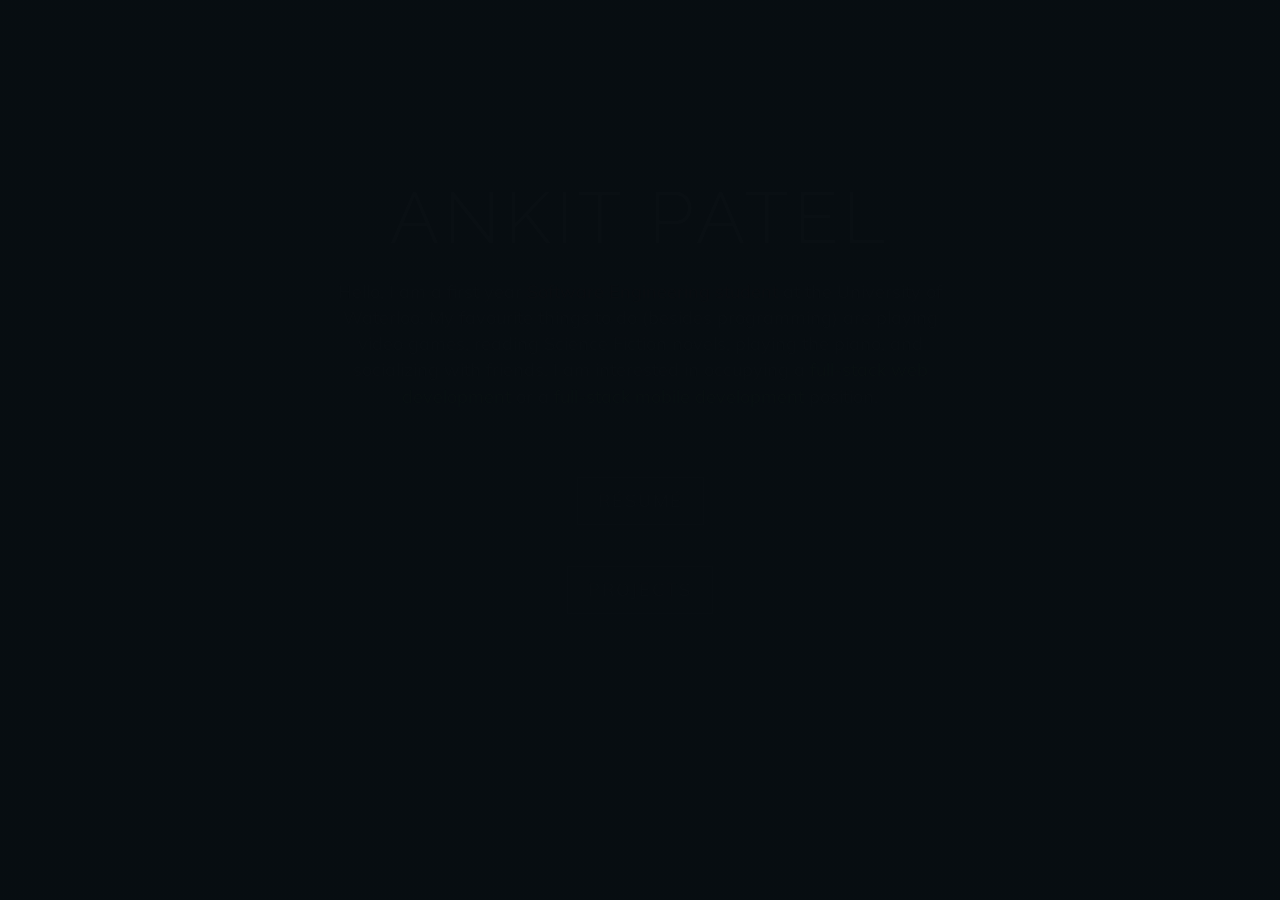
==== index.html @ 0419555a "Updated Website" ====
<!DOCTYPE html><html><head><meta charset="utf-8"/><meta http-equiv="x-ua-compatible" content="ie=edge"/><meta name="viewport" content="width=device-width, initial-scale=1, shrink-to-fit=no"/><link rel="preload" href="/component---src-layouts-index-js-bdfb7dbbbb7249a625c1.js" as="script"/><link rel="preload" href="/component---src-pages-index-js-8bd3e6c6f645d82a6036.js" as="script"/><link rel="preload" href="/path---index-a0e39f21c11f6a62c5ab.js" as="script"/><link rel="preload" href="/app-08ffd17a423b97850e85.js" as="script"/><link rel="preload" href="/commons-fbcc3a5cee04d0daa509.js" as="script"/><script id="webpack-manifest">/*<![CDATA[*/window.webpackManifest={"231608221292675":"app-08ffd17a423b97850e85.js","162898551421021":"component---src-pages-404-js-4503918ea3a16cfcdb75.js","35783957827783":"component---src-pages-index-js-8bd3e6c6f645d82a6036.js","218538773642512":"component---src-pages-page-2-js-353ec326b0bdb35994d0.js","213720915766396":"component---src-pages-projects-js-19beb9a00ba0b8269613.js","60335399758886":"path----557518bd178906f8d58a.js","254022195166212":"path---404-a0e39f21c11f6a62c5ab.js","142629428675168":"path---index-a0e39f21c11f6a62c5ab.js","135728916539164":"path---page-2-a0e39f21c11f6a62c5ab.js","97786326051841":"path---projects-a0e39f21c11f6a62c5ab.js","178698757827068":"path---404-html-a0e39f21c11f6a62c5ab.js","114276838955818":"component---src-layouts-index-js-bdfb7dbbbb7249a625c1.js"}/*]]>*/</script><title data-react-helmet="true">Ankit Patel</title><meta data-react-helmet="true" name="description" content="Software engineering student at the University of Waterloo."/><meta data-react-helmet="true" name="keywords" content="software, engineer, waterloo, student"/><meta data-react-helmet="true" name="viewport" content="width=device-width"/><script>/*<![CDATA[*/!function(e,t,r){function n(){for(;d[0]&&"loaded"==d[0][f];)c=d.shift(),c[o]=!i.parentNode.insertBefore(c,i)}for(var s,a,c,d=[],i=e.scripts[0],o="onreadystatechange",f="readyState";s=r.shift();)a=e.createElement(t),"async"in i?(a.async=!1,e.head.appendChild(a)):i[f]?(d.push(a),a[o]=n):e.write("<"+t+' src="'+s+'" defer></'+t+">"),a.src=s}(document,"script",["/commons-fbcc3a5cee04d0daa509.js","/app-08ffd17a423b97850e85.js","/path---index-a0e39f21c11f6a62c5ab.js","/component---src-pages-index-js-8bd3e6c6f645d82a6036.js","/component---src-layouts-index-js-bdfb7dbbbb7249a625c1.js"])/*]]>*/</script><style id="gatsby-inlined-css">@import url(https://fonts.googleapis.com/css?family=Muli);@import url(https://fonts.googleapis.com/css?family=Raleway:300,700|Muli:300,400);@import url(http://code.ionicframework.com/ionicons/2.0.1/css/ionicons.min.css);html{background-image:linear-gradient(rgba(0,0,0,.1),rgba(0,0,0,.1)),url(/static/website-bg.736c28a4.png);background-attachment:fixed;background-position:50%;background-size:cover;background-color:#080e13;color:#fefefe;font-family:Muli,Arial,sans-serif;font-weight:300;font-size:20px;text-rendering:optimizeLegibility;height:100%}#canvas{position:fixed;left:0;height:100%;width:100%;z-index:-100}.main{margin:auto;position:relative;text-align:center;min-height:calc(100vh - 105px);width:640px;-webkit-animation-name:opacity_animation;animation-name:opacity_animation;-webkit-animation-duration:1.75s;animation-duration:1.75s;-webkit-animation-timing-function:ease-in;animation-timing-function:ease-in;opacity:1%;display:-webkit-box;display:-ms-flexbox;display:flex;-webkit-box-orient:vertical;-webkit-box-direction:normal;-ms-flex-direction:column;flex-direction:column}button{font-family:Raleway;color:hsla(0,20%,81%,.8);outline:none;border:1px solid hsla(0,20%,81%,.8);padding:10px 20px;text-decoration:none;text-transform:uppercase;background-color:transparent;font-size:100%;margin:0 15px 30px;letter-spacing:2px;margin-bottom:20px;cursor:pointer;transition:all .05s ease-out;-webkit-transition:all .05s ease-out}.red{color:#df6f6a}.green,.red{font-weight:400!important}.green{color:#8adf6a}.button-blue:hover{color:#8adf6a;border-color:#8adf6a}.button-purple:hover{color:#df6f6a;border-color:#df6f6a}.projects{padding-top:30px;height:100%;width:900px}.projects h1{font-size:350%}.projects h1:after{background-color:#49acfe;height:1px;width:1px;-webkit-transform:scaleX(250);-ms-transform:scaleX(250);transform:scaleX(250);-webkit-animation-name:line_animation2;animation-name:line_animation2;-webkit-animation-duration:1.25s;animation-duration:1.25s;margin:35px auto 15px}.projects a{margin:50px auto 0;max-width:110px;text-decoration:none;color:#fcfcfc}.projects button{margin:0}.project-box{overflow:hidden;font-family:Raleway;text-decoration:none;text-transform:uppercase;letter-spacing:2px;display:inline-block;position:relative;border:none;color:#fcfcfc;cursor:pointer;margin:30px 20px 0;width:370px;height:190px;background:rgba(0,0,0,.2);transition:.3s;-webkit-transition:.3s}.project-span{display:block}.project-box:after,.project-box:before{content:"";width:1px;height:2px;-webkit-transform:scaleX(0);-ms-transform:scaleX(0);transform:scaleX(0);position:absolute;transition:all .2s linear;-webkit-transition:all .2s linear;background:#000}.project-span:after,.project-span:before{content:"";width:2px;height:1px;-webkit-transform:scaleY(0);-ms-transform:scaleY(0);transform:scaleY(0);position:absolute;transition:all .2s linear;background:#000}.project-box:hover:after,.project-box:hover:before{-webkit-transform:scaleX(740);-ms-transform:scaleX(740);transform:scaleX(740)}.project-box:hover .project-span:after,.project-box:hover .project-span:before{-webkit-transform:scaleY(380);-ms-transform:scaleY(380);transform:scaleY(380)}.project-box:before{right:0;top:0}.project-box:after{left:0;bottom:0}.project-box span:before{left:0;top:0}.project-box span:after{right:0;bottom:0}.project-box:hover:after,.project-box:hover:before,.project-box span:after,.project-box span:before{transition-delay:.2s;-webkit-transition-delay:.2s}.project-box:after,.project-box:before,.project-box:hover span:after,.project-box:hover span:before{transition-delay:0s;-webkit-transition-delay:0s}.project-name{font-weight:700;font-size:120%;margin:auto;position:absolute;top:0;left:0;right:0;bottom:0;padding-top:80px;transition:.35s;-webkit-transition:.35s}.project-name:after{display:block;height:3px;background-color:#151a15;content:"";width:1px;-webkit-transform:scaleX(0);-ms-transform:scaleX(0);transform:scaleX(0);margin:20px auto 10px;transition:.15s;-webkit-transition:.15s}.caption{width:340px;font-size:90%;margin:0 auto;position:absolute;bottom:0;left:0;right:0;opacity:0;padding-bottom:0;transition:.35s;-webkit-transition:.35s}.project-box:hover .project-name{-webkit-transform:translate3d(0,-40px,0);transform:translate3d(0,-40px,0)}.project-box:hover .project-name:after{-webkit-transform:scaleX(175);-ms-transform:scaleX(175);transform:scaleX(175);opacity:1;transition:.4s}.project-box:hover .caption{opacity:1;-webkit-transform:translate3d(0,-35px,0);transform:translate3d(0,-35px,0)}.link-box{height:100%;width:100%}body{margin:0}article,aside,details,figcaption,figure,footer,header,main,menu,nav,section,summary{display:block}audio,canvas,progress,video{display:inline-block}audio:not([controls]){display:none;height:0}progress{vertical-align:baseline}[hidden],template{display:none}a{background-color:transparent;-webkit-text-decoration-skip:objects}a:active,a:hover{outline-width:0}abbr[title]{border-bottom:none;text-decoration:underline;text-decoration:underline dotted}b,strong{font-weight:inherit;font-weight:bolder}dfn{font-style:italic}h1{font-size:2em;margin:.67em 0}mark{background-color:#ff0;color:#000}small{font-size:80%}sub,sup{font-size:75%;line-height:0;position:relative;vertical-align:baseline}sub{bottom:-.25em}sup{top:-.5em}img{border-style:none}svg:not(:root){overflow:hidden}code,kbd,pre,samp{font-family:monospace,monospace;font-size:1em}figure{margin:1em 40px}hr{box-sizing:content-box;height:0;overflow:visible}button,input,optgroup,select,textarea{font:inherit;margin:0}optgroup{font-weight:700}button,input{overflow:visible}button,select{text-transform:none}[type=reset],[type=submit],button,html [type=button]{-webkit-appearance:button}[type=button]::-moz-focus-inner,[type=reset]::-moz-focus-inner,[type=submit]::-moz-focus-inner,button::-moz-focus-inner{border-style:none;padding:0}[type=button]:-moz-focusring,[type=reset]:-moz-focusring,[type=submit]:-moz-focusring,button:-moz-focusring{outline:1px dotted ButtonText}fieldset{border:1px solid silver;margin:0 2px;padding:.35em .625em .75em}legend{box-sizing:border-box;color:inherit;display:table;max-width:100%;padding:0;white-space:normal}textarea{overflow:auto}[type=checkbox],[type=radio]{box-sizing:border-box;padding:0}[type=number]::-webkit-inner-spin-button,[type=number]::-webkit-outer-spin-button{height:auto}[type=search]{-webkit-appearance:textfield;outline-offset:-2px}[type=search]::-webkit-search-cancel-button,[type=search]::-webkit-search-decoration{-webkit-appearance:none}::-webkit-input-placeholder{color:inherit;opacity:.54}::-webkit-file-upload-button{-webkit-appearance:button;font:inherit}html{font:112.5%/1.45em georgia,serif;box-sizing:border-box;overflow-y:scroll}*,:after,:before{box-sizing:inherit}body{color:hsla(0,20%,81%,.8);font-family:Muli,sans-serif;font-weight:400;word-wrap:break-word;-webkit-font-kerning:normal;font-kerning:normal;-ms-font-feature-settings:"kern","liga","clig","calt";-webkit-font-feature-settings:"kern","liga","clig","calt";font-feature-settings:"kern","liga","clig","calt","kern"}img{max-width:100%;margin:0 0 1.45rem;padding:0}h1{font-family:Raleway,sans-serif;-webkit-transform:scaleY(1);-ms-transform:scaleY(1);transform:scaleY(1);letter-spacing:5px;color:#fcfcfc;font-weight:300;font-size:430%;text-transform:uppercase}h2{margin:0 0 1.45rem;padding:0;color:inherit;font-family:Raleway;text-rendering:optimizeLegibility;font-size:1.62671rem;line-height:1.1}h3{font-size:1.38316rem}h3,h4{margin:0 0 1.45rem;padding:0;color:inherit;font-family:-apple-system,BlinkMacSystemFont,Segoe UI,Roboto,Oxygen,Ubuntu,Cantarell,Fira Sans,Droid Sans,Helvetica Neue,sans-serif;font-weight:700;text-rendering:optimizeLegibility;line-height:1.1}h4{font-size:1rem}h5{font-size:.85028rem}h5,h6{margin:0 0 1.45rem;padding:0;color:inherit;font-family:-apple-system,BlinkMacSystemFont,Segoe UI,Roboto,Oxygen,Ubuntu,Cantarell,Fira Sans,Droid Sans,Helvetica Neue,sans-serif;font-weight:700;text-rendering:optimizeLegibility;line-height:1.1}h6{font-size:.78405rem}hgroup{margin:0 0 1.45rem;padding:0}ol,ul{margin:0 0 1.45rem 1.45rem;padding:0;list-style-position:outside;list-style-image:none}dd,dl,figure,p{margin:0 0 1.45rem;padding:0}pre{padding:0;font-size:.85rem;line-height:1.42;background:rgba(0,0,0,.04);border-radius:3px;overflow:auto;word-wrap:normal;padding:1.45rem}pre,table{margin:0 0 1.45rem}table{padding:0;font-size:1rem;line-height:1.45rem;border-collapse:collapse;width:100%}fieldset{margin:0 0 1.45rem;padding:0}blockquote{margin:0 1.45rem 1.45rem;padding:0}form,noscript{margin:0 0 1.45rem;padding:0}.footer{position:relative;bottom:0;text-align:center;padding-top:25px;padding-bottom:30px;width:100%;height:105px}.footer a{font-size:200%;outline:0;display:inline-block;color:#fcfcfc;text-decoration:none}.footer .icon{display:block;padding:0 15px}.footer .git:hover{color:#917caf}.footer .linkedin:hover{color:#49acfe}.footer .mail:hover{color:#79b773}iframe{margin:0 0 1.45rem;padding:0}hr{margin:0 0 calc(1.45rem - 1px);padding:0;background:rgba(0,0,0,.2);border:none;height:1px}address{margin:0 0 1.45rem;padding:0}b,dt,strong,th{font-weight:700}li{margin-bottom:.725rem}ol li,ul li{padding-left:0}li>ol,li>ul{margin-left:1.45rem;margin-bottom:.725rem;margin-top:.725rem}blockquote :last-child,li :last-child,p :last-child{margin-bottom:0}li>p{margin-bottom:.725rem}code,kbd,samp{font-size:.85rem;line-height:1.45rem}abbr,abbr[title],acronym{border-bottom:1px dotted rgba(0,0,0,.5);cursor:help}abbr[title]{text-decoration:none}td,th,thead{text-align:left}td,th{border-bottom:1px solid rgba(0,0,0,.12);font-feature-settings:"tnum";-moz-font-feature-settings:"tnum";-ms-font-feature-settings:"tnum";-webkit-font-feature-settings:"tnum";padding:.725rem .96667rem calc(.725rem - 1px)}td:first-child,th:first-child{padding-left:0}td:last-child,th:last-child{padding-right:0}code,tt{background-color:rgba(0,0,0,.04);border-radius:3px;font-family:SFMono-Regular,Consolas,Roboto Mono,Droid Sans Mono,Liberation Mono,Menlo,Courier,monospace;padding:0;padding-top:.2em;padding-bottom:.2em}pre code{background:none;line-height:1.42}code:after,code:before,tt:after,tt:before{letter-spacing:-.2em;content:" "}pre code:after,pre code:before,pre tt:after,pre tt:before{content:""}@media only screen and (max-width:480px){html{font-size:100%}}@media only screen and (max-width:1280px){.home h1{font-size:400%}.children{min-height:100%;margin-bottom:0}.projects{width:100%;min-height:100%}.projects h1{font-size:350%}.projects a{margin-top:30px}.footer{font-size:90%}button{margin:15px 15px 0}}@media only screen and (max-width:767px){#canvas{width:0;height:0}}@media only screen and (max-width:670px){.home{padding-top:30px;height:100%;max-width:525px}.home h1{font-size:350%}.about-text{max-width:525px}}@media only screen and (max-width:480px){@-webkit-keyframes line_animation{0%{-webkit-transform:scaleX(0);transform:scaleX(0)}to{-webkit-transform:scaleX(290);transform:scaleX(290)}}@keyframes line_animation{0%{-webkit-transform:scaleX(0);transform:scaleX(0)}to{-webkit-transform:scaleX(290);transform:scaleX(290)}}@-webkit-keyframes line_animation2{0%{-webkit-transform:scaleX(0);transform:scaleX(0)}to{-webkit-transform:scaleX(285);transform:scaleX(285)}}@keyframes line_animation2{0%{-webkit-transform:scaleX(0);transform:scaleX(0)}to{-webkit-transform:scaleX(285);transform:scaleX(285)}}.home{padding-top:30px;height:100%;max-width:290px}.home h1{font-size:300%}.home h1:after{-webkit-transform:scaleX(290);-ms-transform:scaleX(290);transform:scaleX(290);margin:20px auto 5px}.home h2{padding:15px;font-size:125%}.about-text{max-width:290px;font-size:90%;margin-bottom:15px}button{font-size:90%;padding:10px 15px;margin:25px 17px 5px}.projects{padding-top:30px;width:100%;min-height:100%}.projects h1{font-size:250%}.projects h1:after{-webkit-transform:scaleX(285);-ms-transform:scaleX(285);transform:scaleX(285);margin-bottom:10px}.projects a{margin-top:30px}.project-box{width:285px;height:150px}.project-name{padding-top:65px;font-size:100%}.project-name:after{margin:10px auto!important}.caption{width:280px;font-size:72%}.project-box:hover .caption,.project-box:hover .project-name{-webkit-transform:translate3d(0,-35px,0);transform:translate3d(0,-35px,0)}.button-blue{margin-right:0}.button-purple{margin-left:0}}@media only screen and (max-width:320px){@-webkit-keyframes line_animation{0%{-webkit-transform:scaleX(0);transform:scaleX(0)}to{-webkit-transform:scaleX(235);transform:scaleX(235)}}@keyframes line_animation{0%{-webkit-transform:scaleX(0);transform:scaleX(0)}to{-webkit-transform:scaleX(235);transform:scaleX(235)}}.home{max-width:235px}.home h1{font-size:250%}.home h1:after{-webkit-transform:scaleX(235);-ms-transform:scaleX(235);transform:scaleX(235);margin:15px auto 0}.project-box{margin-left:auto;margin-right:auto}.about-text{max-width:235px}.home button{padding:10px 7px}.button-blue{margin-right:0;margin-left:6px}.button-purple{margin-left:0;margin-right:6px}.footer a{padding-top:0;padding-bottom:0}}</style></head><body><div id="___gatsby"><div data-reactroot="" data-reactid="1" data-react-checksum="410745545"><!-- react-empty: 2 --><canvas id="canvas" data-reactid="3"></canvas><div class="children" data-reactid="4"><div class="main home" data-reactid="5"><p data-reactid="6"></p><p data-reactid="7"></p><p data-reactid="8"></p><p data-reactid="9"></p><p data-reactid="10"></p><p data-reactid="11"></p><div data-reactid="12"><h1 data-reactid="13">Ankit Patel</h1></div><p data-reactid="14"><!-- react-text: 15 -->Hello, I am a first year <!-- /react-text --><span class="red" data-reactid="16"> Software Engineering student </span><!-- react-text: 17 -->  at the University of Waterloo. My favourite things to do (besides programming) are playing video games, reading Science Fiction novels, playing the piano, and socializing with friends. I am interested in occupying a<!-- /react-text --><span class="green" data-reactid="18"> full-stack web development </span><!-- react-text: 19 --> or a<!-- /react-text --><span class="green" data-reactid="20"> full-stack mobile development </span><!-- react-text: 21 -->position.<!-- /react-text --></p><p data-reactid="22"></p><a href="/ResumeCurrent.pdf" target="_blank" data-reactid="23"><button class="button-purple" data-reactid="24"> RÉSUMÉ </button></a><p data-reactid="25"></p><a href="/projects" data-reactid="26"><button class="button-blue" data-reactid="27">PROJECTS</button></a></div></div><div class="footer" data-reactid="28"><a href="https://github.com/Ankit-Patel10" target="_blank" class="git" data-reactid="29"><i class="icon git ion-social-github transition" data-reactid="30"></i></a><a href="https://linkedin.com/in/ankit-patel-10/" target="_blank" class="linkedin" data-reactid="31"><i class="icon ion-social-linkedin transition" data-reactid="32"></i></a><a href="mailto:am9patel@edu.uwaterloo.ca" class="mail" data-reactid="33"><i class="icon ion-paper-airplane transition" data-reactid="34"></i></a></div></div></div></body></html>
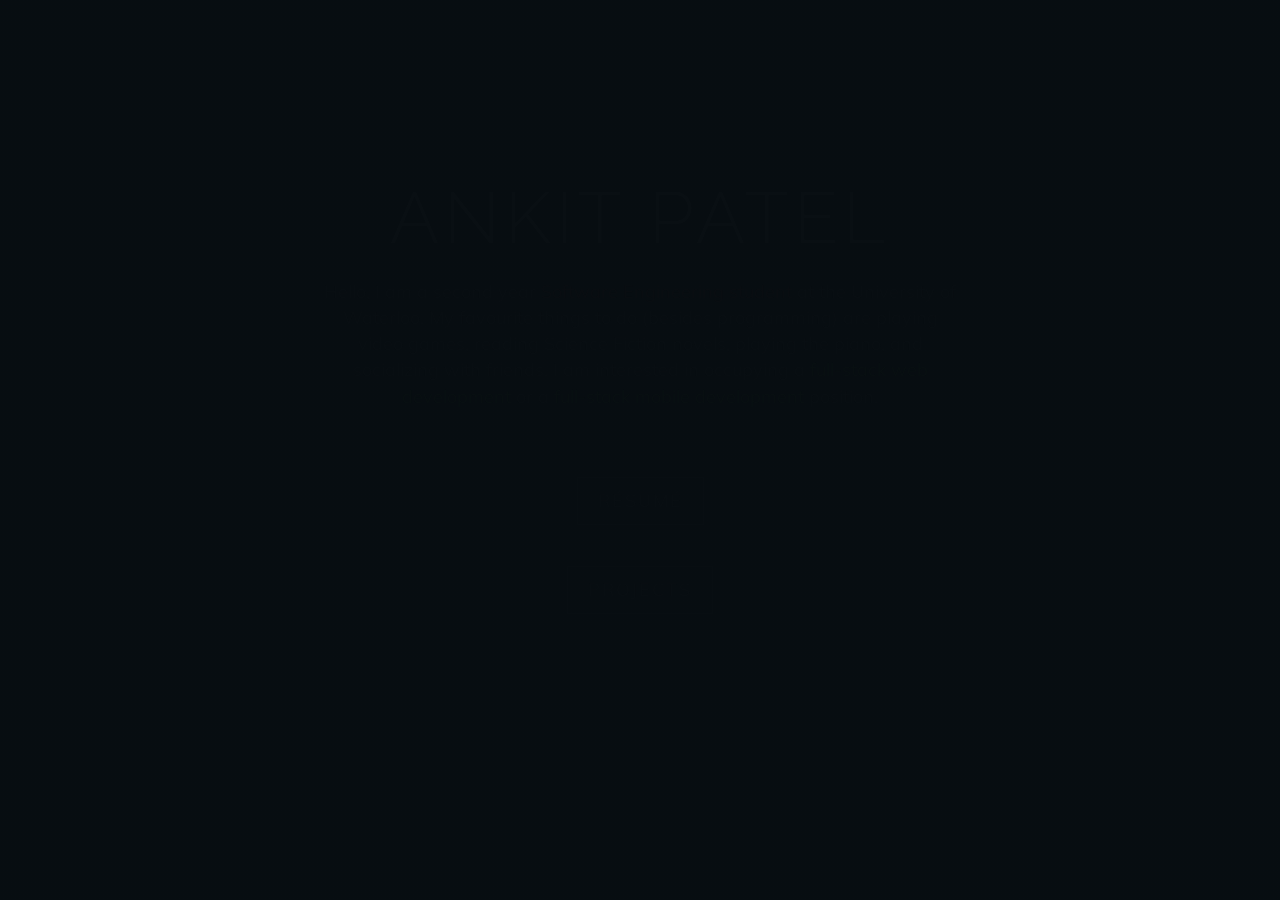
==== commit 9e70bffc: "Update index.html" ====
--- a/index.html
+++ b/index.html
@@ -1 +1 @@
-<!DOCTYPE html><html><head><meta charset="utf-8"/><meta http-equiv="x-ua-compatible" content="ie=edge"/><meta name="viewport" content="width=device-width, initial-scale=1, shrink-to-fit=no"/><link rel="preload" href="/component---src-layouts-index-js-bdfb7dbbbb7249a625c1.js" as="script"/><link rel="preload" href="/component---src-pages-index-js-8bd3e6c6f645d82a6036.js" as="script"/><link rel="preload" href="/path---index-a0e39f21c11f6a62c5ab.js" as="script"/><link rel="preload" href="/app-08ffd17a423b97850e85.js" as="script"/><link rel="preload" href="/commons-fbcc3a5cee04d0daa509.js" as="script"/><script id="webpack-manifest">/*<![CDATA[*/window.webpackManifest={"231608221292675":"app-08ffd17a423b97850e85.js","162898551421021":"component---src-pages-404-js-4503918ea3a16cfcdb75.js","35783957827783":"component---src-pages-index-js-8bd3e6c6f645d82a6036.js","218538773642512":"component---src-pages-page-2-js-353ec326b0bdb35994d0.js","213720915766396":"component---src-pages-projects-js-19beb9a00ba0b8269613.js","60335399758886":"path----557518bd178906f8d58a.js","254022195166212":"path---404-a0e39f21c11f6a62c5ab.js","142629428675168":"path---index-a0e39f21c11f6a62c5ab.js","135728916539164":"path---page-2-a0e39f21c11f6a62c5ab.js","97786326051841":"path---projects-a0e39f21c11f6a62c5ab.js","178698757827068":"path---404-html-a0e39f21c11f6a62c5ab.js","114276838955818":"component---src-layouts-index-js-bdfb7dbbbb7249a625c1.js"}/*]]>*/</script><title data-react-helmet="true">Ankit Patel</title><meta data-react-helmet="true" name="description" content="Software engineering student at the University of Waterloo."/><meta data-react-helmet="true" name="keywords" content="software, engineer, waterloo, student"/><meta data-react-helmet="true" name="viewport" content="width=device-width"/><script>/*<![CDATA[*/!function(e,t,r){function n(){for(;d[0]&&"loaded"==d[0][f];)c=d.shift(),c[o]=!i.parentNode.insertBefore(c,i)}for(var s,a,c,d=[],i=e.scripts[0],o="onreadystatechange",f="readyState";s=r.shift();)a=e.createElement(t),"async"in i?(a.async=!1,e.head.appendChild(a)):i[f]?(d.push(a),a[o]=n):e.write("<"+t+' src="'+s+'" defer></'+t+">"),a.src=s}(document,"script",["/commons-fbcc3a5cee04d0daa509.js","/app-08ffd17a423b97850e85.js","/path---index-a0e39f21c11f6a62c5ab.js","/component---src-pages-index-js-8bd3e6c6f645d82a6036.js","/component---src-layouts-index-js-bdfb7dbbbb7249a625c1.js"])/*]]>*/</script><style id="gatsby-inlined-css">@import url(https://fonts.googleapis.com/css?family=Muli);@import url(https://fonts.googleapis.com/css?family=Raleway:300,700|Muli:300,400);@import url(http://code.ionicframework.com/ionicons/2.0.1/css/ionicons.min.css);html{background-image:linear-gradient(rgba(0,0,0,.1),rgba(0,0,0,.1)),url(/static/website-bg.736c28a4.png);background-attachment:fixed;background-position:50%;background-size:cover;background-color:#080e13;color:#fefefe;font-family:Muli,Arial,sans-serif;font-weight:300;font-size:20px;text-rendering:optimizeLegibility;height:100%}#canvas{position:fixed;left:0;height:100%;width:100%;z-index:-100}.main{margin:auto;position:relative;text-align:center;min-height:calc(100vh - 105px);width:640px;-webkit-animation-name:opacity_animation;animation-name:opacity_animation;-webkit-animation-duration:1.75s;animation-duration:1.75s;-webkit-animation-timing-function:ease-in;animation-timing-function:ease-in;opacity:1%;display:-webkit-box;display:-ms-flexbox;display:flex;-webkit-box-orient:vertical;-webkit-box-direction:normal;-ms-flex-direction:column;flex-direction:column}button{font-family:Raleway;color:hsla(0,20%,81%,.8);outline:none;border:1px solid hsla(0,20%,81%,.8);padding:10px 20px;text-decoration:none;text-transform:uppercase;background-color:transparent;font-size:100%;margin:0 15px 30px;letter-spacing:2px;margin-bottom:20px;cursor:pointer;transition:all .05s ease-out;-webkit-transition:all .05s ease-out}.red{color:#df6f6a}.green,.red{font-weight:400!important}.green{color:#8adf6a}.button-blue:hover{color:#8adf6a;border-color:#8adf6a}.button-purple:hover{color:#df6f6a;border-color:#df6f6a}.projects{padding-top:30px;height:100%;width:900px}.projects h1{font-size:350%}.projects h1:after{background-color:#49acfe;height:1px;width:1px;-webkit-transform:scaleX(250);-ms-transform:scaleX(250);transform:scaleX(250);-webkit-animation-name:line_animation2;animation-name:line_animation2;-webkit-animation-duration:1.25s;animation-duration:1.25s;margin:35px auto 15px}.projects a{margin:50px auto 0;max-width:110px;text-decoration:none;color:#fcfcfc}.projects button{margin:0}.project-box{overflow:hidden;font-family:Raleway;text-decoration:none;text-transform:uppercase;letter-spacing:2px;display:inline-block;position:relative;border:none;color:#fcfcfc;cursor:pointer;margin:30px 20px 0;width:370px;height:190px;background:rgba(0,0,0,.2);transition:.3s;-webkit-transition:.3s}.project-span{display:block}.project-box:after,.project-box:before{content:"";width:1px;height:2px;-webkit-transform:scaleX(0);-ms-transform:scaleX(0);transform:scaleX(0);position:absolute;transition:all .2s linear;-webkit-transition:all .2s linear;background:#000}.project-span:after,.project-span:before{content:"";width:2px;height:1px;-webkit-transform:scaleY(0);-ms-transform:scaleY(0);transform:scaleY(0);position:absolute;transition:all .2s linear;background:#000}.project-box:hover:after,.project-box:hover:before{-webkit-transform:scaleX(740);-ms-transform:scaleX(740);transform:scaleX(740)}.project-box:hover .project-span:after,.project-box:hover .project-span:before{-webkit-transform:scaleY(380);-ms-transform:scaleY(380);transform:scaleY(380)}.project-box:before{right:0;top:0}.project-box:after{left:0;bottom:0}.project-box span:before{left:0;top:0}.project-box span:after{right:0;bottom:0}.project-box:hover:after,.project-box:hover:before,.project-box span:after,.project-box span:before{transition-delay:.2s;-webkit-transition-delay:.2s}.project-box:after,.project-box:before,.project-box:hover span:after,.project-box:hover span:before{transition-delay:0s;-webkit-transition-delay:0s}.project-name{font-weight:700;font-size:120%;margin:auto;position:absolute;top:0;left:0;right:0;bottom:0;padding-top:80px;transition:.35s;-webkit-transition:.35s}.project-name:after{display:block;height:3px;background-color:#151a15;content:"";width:1px;-webkit-transform:scaleX(0);-ms-transform:scaleX(0);transform:scaleX(0);margin:20px auto 10px;transition:.15s;-webkit-transition:.15s}.caption{width:340px;font-size:90%;margin:0 auto;position:absolute;bottom:0;left:0;right:0;opacity:0;padding-bottom:0;transition:.35s;-webkit-transition:.35s}.project-box:hover .project-name{-webkit-transform:translate3d(0,-40px,0);transform:translate3d(0,-40px,0)}.project-box:hover .project-name:after{-webkit-transform:scaleX(175);-ms-transform:scaleX(175);transform:scaleX(175);opacity:1;transition:.4s}.project-box:hover .caption{opacity:1;-webkit-transform:translate3d(0,-35px,0);transform:translate3d(0,-35px,0)}.link-box{height:100%;width:100%}body{margin:0}article,aside,details,figcaption,figure,footer,header,main,menu,nav,section,summary{display:block}audio,canvas,progress,video{display:inline-block}audio:not([controls]){display:none;height:0}progress{vertical-align:baseline}[hidden],template{display:none}a{background-color:transparent;-webkit-text-decoration-skip:objects}a:active,a:hover{outline-width:0}abbr[title]{border-bottom:none;text-decoration:underline;text-decoration:underline dotted}b,strong{font-weight:inherit;font-weight:bolder}dfn{font-style:italic}h1{font-size:2em;margin:.67em 0}mark{background-color:#ff0;color:#000}small{font-size:80%}sub,sup{font-size:75%;line-height:0;position:relative;vertical-align:baseline}sub{bottom:-.25em}sup{top:-.5em}img{border-style:none}svg:not(:root){overflow:hidden}code,kbd,pre,samp{font-family:monospace,monospace;font-size:1em}figure{margin:1em 40px}hr{box-sizing:content-box;height:0;overflow:visible}button,input,optgroup,select,textarea{font:inherit;margin:0}optgroup{font-weight:700}button,input{overflow:visible}button,select{text-transform:none}[type=reset],[type=submit],button,html [type=button]{-webkit-appearance:button}[type=button]::-moz-focus-inner,[type=reset]::-moz-focus-inner,[type=submit]::-moz-focus-inner,button::-moz-focus-inner{border-style:none;padding:0}[type=button]:-moz-focusring,[type=reset]:-moz-focusring,[type=submit]:-moz-focusring,button:-moz-focusring{outline:1px dotted ButtonText}fieldset{border:1px solid silver;margin:0 2px;padding:.35em .625em .75em}legend{box-sizing:border-box;color:inherit;display:table;max-width:100%;padding:0;white-space:normal}textarea{overflow:auto}[type=checkbox],[type=radio]{box-sizing:border-box;padding:0}[type=number]::-webkit-inner-spin-button,[type=number]::-webkit-outer-spin-button{height:auto}[type=search]{-webkit-appearance:textfield;outline-offset:-2px}[type=search]::-webkit-search-cancel-button,[type=search]::-webkit-search-decoration{-webkit-appearance:none}::-webkit-input-placeholder{color:inherit;opacity:.54}::-webkit-file-upload-button{-webkit-appearance:button;font:inherit}html{font:112.5%/1.45em georgia,serif;box-sizing:border-box;overflow-y:scroll}*,:after,:before{box-sizing:inherit}body{color:hsla(0,20%,81%,.8);font-family:Muli,sans-serif;font-weight:400;word-wrap:break-word;-webkit-font-kerning:normal;font-kerning:normal;-ms-font-feature-settings:"kern","liga","clig","calt";-webkit-font-feature-settings:"kern","liga","clig","calt";font-feature-settings:"kern","liga","clig","calt","kern"}img{max-width:100%;margin:0 0 1.45rem;padding:0}h1{font-family:Raleway,sans-serif;-webkit-transform:scaleY(1);-ms-transform:scaleY(1);transform:scaleY(1);letter-spacing:5px;color:#fcfcfc;font-weight:300;font-size:430%;text-transform:uppercase}h2{margin:0 0 1.45rem;padding:0;color:inherit;font-family:Raleway;text-rendering:optimizeLegibility;font-size:1.62671rem;line-height:1.1}h3{font-size:1.38316rem}h3,h4{margin:0 0 1.45rem;padding:0;color:inherit;font-family:-apple-system,BlinkMacSystemFont,Segoe UI,Roboto,Oxygen,Ubuntu,Cantarell,Fira Sans,Droid Sans,Helvetica Neue,sans-serif;font-weight:700;text-rendering:optimizeLegibility;line-height:1.1}h4{font-size:1rem}h5{font-size:.85028rem}h5,h6{margin:0 0 1.45rem;padding:0;color:inherit;font-family:-apple-system,BlinkMacSystemFont,Segoe UI,Roboto,Oxygen,Ubuntu,Cantarell,Fira Sans,Droid Sans,Helvetica Neue,sans-serif;font-weight:700;text-rendering:optimizeLegibility;line-height:1.1}h6{font-size:.78405rem}hgroup{margin:0 0 1.45rem;padding:0}ol,ul{margin:0 0 1.45rem 1.45rem;padding:0;list-style-position:outside;list-style-image:none}dd,dl,figure,p{margin:0 0 1.45rem;padding:0}pre{padding:0;font-size:.85rem;line-height:1.42;background:rgba(0,0,0,.04);border-radius:3px;overflow:auto;word-wrap:normal;padding:1.45rem}pre,table{margin:0 0 1.45rem}table{padding:0;font-size:1rem;line-height:1.45rem;border-collapse:collapse;width:100%}fieldset{margin:0 0 1.45rem;padding:0}blockquote{margin:0 1.45rem 1.45rem;padding:0}form,noscript{margin:0 0 1.45rem;padding:0}.footer{position:relative;bottom:0;text-align:center;padding-top:25px;padding-bottom:30px;width:100%;height:105px}.footer a{font-size:200%;outline:0;display:inline-block;color:#fcfcfc;text-decoration:none}.footer .icon{display:block;padding:0 15px}.footer .git:hover{color:#917caf}.footer .linkedin:hover{color:#49acfe}.footer .mail:hover{color:#79b773}iframe{margin:0 0 1.45rem;padding:0}hr{margin:0 0 calc(1.45rem - 1px);padding:0;background:rgba(0,0,0,.2);border:none;height:1px}address{margin:0 0 1.45rem;padding:0}b,dt,strong,th{font-weight:700}li{margin-bottom:.725rem}ol li,ul li{padding-left:0}li>ol,li>ul{margin-left:1.45rem;margin-bottom:.725rem;margin-top:.725rem}blockquote :last-child,li :last-child,p :last-child{margin-bottom:0}li>p{margin-bottom:.725rem}code,kbd,samp{font-size:.85rem;line-height:1.45rem}abbr,abbr[title],acronym{border-bottom:1px dotted rgba(0,0,0,.5);cursor:help}abbr[title]{text-decoration:none}td,th,thead{text-align:left}td,th{border-bottom:1px solid rgba(0,0,0,.12);font-feature-settings:"tnum";-moz-font-feature-settings:"tnum";-ms-font-feature-settings:"tnum";-webkit-font-feature-settings:"tnum";padding:.725rem .96667rem calc(.725rem - 1px)}td:first-child,th:first-child{padding-left:0}td:last-child,th:last-child{padding-right:0}code,tt{background-color:rgba(0,0,0,.04);border-radius:3px;font-family:SFMono-Regular,Consolas,Roboto Mono,Droid Sans Mono,Liberation Mono,Menlo,Courier,monospace;padding:0;padding-top:.2em;padding-bottom:.2em}pre code{background:none;line-height:1.42}code:after,code:before,tt:after,tt:before{letter-spacing:-.2em;content:" "}pre code:after,pre code:before,pre tt:after,pre tt:before{content:""}@media only screen and (max-width:480px){html{font-size:100%}}@media only screen and (max-width:1280px){.home h1{font-size:400%}.children{min-height:100%;margin-bottom:0}.projects{width:100%;min-height:100%}.projects h1{font-size:350%}.projects a{margin-top:30px}.footer{font-size:90%}button{margin:15px 15px 0}}@media only screen and (max-width:767px){#canvas{width:0;height:0}}@media only screen and (max-width:670px){.home{padding-top:30px;height:100%;max-width:525px}.home h1{font-size:350%}.about-text{max-width:525px}}@media only screen and (max-width:480px){@-webkit-keyframes line_animation{0%{-webkit-transform:scaleX(0);transform:scaleX(0)}to{-webkit-transform:scaleX(290);transform:scaleX(290)}}@keyframes line_animation{0%{-webkit-transform:scaleX(0);transform:scaleX(0)}to{-webkit-transform:scaleX(290);transform:scaleX(290)}}@-webkit-keyframes line_animation2{0%{-webkit-transform:scaleX(0);transform:scaleX(0)}to{-webkit-transform:scaleX(285);transform:scaleX(285)}}@keyframes line_animation2{0%{-webkit-transform:scaleX(0);transform:scaleX(0)}to{-webkit-transform:scaleX(285);transform:scaleX(285)}}.home{padding-top:30px;height:100%;max-width:290px}.home h1{font-size:300%}.home h1:after{-webkit-transform:scaleX(290);-ms-transform:scaleX(290);transform:scaleX(290);margin:20px auto 5px}.home h2{padding:15px;font-size:125%}.about-text{max-width:290px;font-size:90%;margin-bottom:15px}button{font-size:90%;padding:10px 15px;margin:25px 17px 5px}.projects{padding-top:30px;width:100%;min-height:100%}.projects h1{font-size:250%}.projects h1:after{-webkit-transform:scaleX(285);-ms-transform:scaleX(285);transform:scaleX(285);margin-bottom:10px}.projects a{margin-top:30px}.project-box{width:285px;height:150px}.project-name{padding-top:65px;font-size:100%}.project-name:after{margin:10px auto!important}.caption{width:280px;font-size:72%}.project-box:hover .caption,.project-box:hover .project-name{-webkit-transform:translate3d(0,-35px,0);transform:translate3d(0,-35px,0)}.button-blue{margin-right:0}.button-purple{margin-left:0}}@media only screen and (max-width:320px){@-webkit-keyframes line_animation{0%{-webkit-transform:scaleX(0);transform:scaleX(0)}to{-webkit-transform:scaleX(235);transform:scaleX(235)}}@keyframes line_animation{0%{-webkit-transform:scaleX(0);transform:scaleX(0)}to{-webkit-transform:scaleX(235);transform:scaleX(235)}}.home{max-width:235px}.home h1{font-size:250%}.home h1:after{-webkit-transform:scaleX(235);-ms-transform:scaleX(235);transform:scaleX(235);margin:15px auto 0}.project-box{margin-left:auto;margin-right:auto}.about-text{max-width:235px}.home button{padding:10px 7px}.button-blue{margin-right:0;margin-left:6px}.button-purple{margin-left:0;margin-right:6px}.footer a{padding-top:0;padding-bottom:0}}</style></head><body><div id="___gatsby"><div data-reactroot="" data-reactid="1" data-react-checksum="410745545"><!-- react-empty: 2 --><canvas id="canvas" data-reactid="3"></canvas><div class="children" data-reactid="4"><div class="main home" data-reactid="5"><p data-reactid="6"></p><p data-reactid="7"></p><p data-reactid="8"></p><p data-reactid="9"></p><p data-reactid="10"></p><p data-reactid="11"></p><div data-reactid="12"><h1 data-reactid="13">Ankit Patel</h1></div><p data-reactid="14"><!-- react-text: 15 -->Hello, I am a first year <!-- /react-text --><span class="red" data-reactid="16"> Software Engineering student </span><!-- react-text: 17 -->  at the University of Waterloo. My favourite things to do (besides programming) are playing video games, reading Science Fiction novels, playing the piano, and socializing with friends. I am interested in occupying a<!-- /react-text --><span class="green" data-reactid="18"> full-stack web development </span><!-- react-text: 19 --> or a<!-- /react-text --><span class="green" data-reactid="20"> full-stack mobile development </span><!-- react-text: 21 -->position.<!-- /react-text --></p><p data-reactid="22"></p><a href="/ResumeCurrent.pdf" target="_blank" data-reactid="23"><button class="button-purple" data-reactid="24"> RÉSUMÉ </button></a><p data-reactid="25"></p><a href="/projects" data-reactid="26"><button class="button-blue" data-reactid="27">PROJECTS</button></a></div></div><div class="footer" data-reactid="28"><a href="https://github.com/Ankit-Patel10" target="_blank" class="git" data-reactid="29"><i class="icon git ion-social-github transition" data-reactid="30"></i></a><a href="https://linkedin.com/in/ankit-patel-10/" target="_blank" class="linkedin" data-reactid="31"><i class="icon ion-social-linkedin transition" data-reactid="32"></i></a><a href="mailto:am9patel@edu.uwaterloo.ca" class="mail" data-reactid="33"><i class="icon ion-paper-airplane transition" data-reactid="34"></i></a></div></div></div></body></html>+<!DOCTYPE html><html><head><meta charset="utf-8"/><meta http-equiv="x-ua-compatible" content="ie=edge"/><meta name="viewport" content="width=device-width, initial-scale=1, shrink-to-fit=no"/><link rel="preload" href="/component---src-layouts-index-js-bdfb7dbbbb7249a625c1.js" as="script"/><link rel="preload" href="/component---src-pages-index-js-8bd3e6c6f645d82a6036.js" as="script"/><link rel="preload" href="/path---index-a0e39f21c11f6a62c5ab.js" as="script"/><link rel="preload" href="/app-08ffd17a423b97850e85.js" as="script"/><link rel="preload" href="/commons-fbcc3a5cee04d0daa509.js" as="script"/><script id="webpack-manifest">/*<![CDATA[*/window.webpackManifest={"231608221292675":"app-08ffd17a423b97850e85.js","162898551421021":"component---src-pages-404-js-4503918ea3a16cfcdb75.js","35783957827783":"component---src-pages-index-js-8bd3e6c6f645d82a6036.js","218538773642512":"component---src-pages-page-2-js-353ec326b0bdb35994d0.js","213720915766396":"component---src-pages-projects-js-19beb9a00ba0b8269613.js","60335399758886":"path----557518bd178906f8d58a.js","254022195166212":"path---404-a0e39f21c11f6a62c5ab.js","142629428675168":"path---index-a0e39f21c11f6a62c5ab.js","135728916539164":"path---page-2-a0e39f21c11f6a62c5ab.js","97786326051841":"path---projects-a0e39f21c11f6a62c5ab.js","178698757827068":"path---404-html-a0e39f21c11f6a62c5ab.js","114276838955818":"component---src-layouts-index-js-bdfb7dbbbb7249a625c1.js"}/*]]>*/</script><title data-react-helmet="true">Ankit Patel</title><meta data-react-helmet="true" name="description" content="Software engineering student at the University of Waterloo."/><meta data-react-helmet="true" name="keywords" content="software, engineer, waterloo, student"/><meta data-react-helmet="true" name="viewport" content="width=device-width"/><script>/*<![CDATA[*/!function(e,t,r){function n(){for(;d[0]&&"loaded"==d[0][f];)c=d.shift(),c[o]=!i.parentNode.insertBefore(c,i)}for(var s,a,c,d=[],i=e.scripts[0],o="onreadystatechange",f="readyState";s=r.shift();)a=e.createElement(t),"async"in i?(a.async=!1,e.head.appendChild(a)):i[f]?(d.push(a),a[o]=n):e.write("<"+t+' src="'+s+'" defer></'+t+">"),a.src=s}(document,"script",["/commons-fbcc3a5cee04d0daa509.js","/app-08ffd17a423b97850e85.js","/path---index-a0e39f21c11f6a62c5ab.js","/component---src-pages-index-js-8bd3e6c6f645d82a6036.js","/component---src-layouts-index-js-bdfb7dbbbb7249a625c1.js"])/*]]>*/</script><style id="gatsby-inlined-css">@import url(https://fonts.googleapis.com/css?family=Muli);@import url(https://fonts.googleapis.com/css?family=Raleway:300,700|Muli:300,400);@import url(http://code.ionicframework.com/ionicons/2.0.1/css/ionicons.min.css);html{background-image:linear-gradient(rgba(0,0,0,.1),rgba(0,0,0,.1)),url(/static/website-bg.736c28a4.png);background-attachment:fixed;background-position:50%;background-size:cover;background-color:#080e13;color:#fefefe;font-family:Muli,Arial,sans-serif;font-weight:300;font-size:20px;text-rendering:optimizeLegibility;height:100%}#canvas{position:fixed;left:0;height:100%;width:100%;z-index:-100}.main{margin:auto;position:relative;text-align:center;min-height:calc(100vh - 105px);width:640px;-webkit-animation-name:opacity_animation;animation-name:opacity_animation;-webkit-animation-duration:1.75s;animation-duration:1.75s;-webkit-animation-timing-function:ease-in;animation-timing-function:ease-in;opacity:1%;display:-webkit-box;display:-ms-flexbox;display:flex;-webkit-box-orient:vertical;-webkit-box-direction:normal;-ms-flex-direction:column;flex-direction:column}button{font-family:Raleway;color:hsla(0,20%,81%,.8);outline:none;border:1px solid hsla(0,20%,81%,.8);padding:10px 20px;text-decoration:none;text-transform:uppercase;background-color:transparent;font-size:100%;margin:0 15px 30px;letter-spacing:2px;margin-bottom:20px;cursor:pointer;transition:all .05s ease-out;-webkit-transition:all .05s ease-out}.red{color:#df6f6a}.green,.red{font-weight:400!important}.green{color:#8adf6a}.button-blue:hover{color:#8adf6a;border-color:#8adf6a}.button-purple:hover{color:#df6f6a;border-color:#df6f6a}.projects{padding-top:30px;height:100%;width:900px}.projects h1{font-size:350%}.projects h1:after{background-color:#49acfe;height:1px;width:1px;-webkit-transform:scaleX(250);-ms-transform:scaleX(250);transform:scaleX(250);-webkit-animation-name:line_animation2;animation-name:line_animation2;-webkit-animation-duration:1.25s;animation-duration:1.25s;margin:35px auto 15px}.projects a{margin:50px auto 0;max-width:110px;text-decoration:none;color:#fcfcfc}.projects button{margin:0}.project-box{overflow:hidden;font-family:Raleway;text-decoration:none;text-transform:uppercase;letter-spacing:2px;display:inline-block;position:relative;border:none;color:#fcfcfc;cursor:pointer;margin:30px 20px 0;width:370px;height:190px;background:rgba(0,0,0,.2);transition:.3s;-webkit-transition:.3s}.project-span{display:block}.project-box:after,.project-box:before{content:"";width:1px;height:2px;-webkit-transform:scaleX(0);-ms-transform:scaleX(0);transform:scaleX(0);position:absolute;transition:all .2s linear;-webkit-transition:all .2s linear;background:#000}.project-span:after,.project-span:before{content:"";width:2px;height:1px;-webkit-transform:scaleY(0);-ms-transform:scaleY(0);transform:scaleY(0);position:absolute;transition:all .2s linear;background:#000}.project-box:hover:after,.project-box:hover:before{-webkit-transform:scaleX(740);-ms-transform:scaleX(740);transform:scaleX(740)}.project-box:hover .project-span:after,.project-box:hover .project-span:before{-webkit-transform:scaleY(380);-ms-transform:scaleY(380);transform:scaleY(380)}.project-box:before{right:0;top:0}.project-box:after{left:0;bottom:0}.project-box span:before{left:0;top:0}.project-box span:after{right:0;bottom:0}.project-box:hover:after,.project-box:hover:before,.project-box span:after,.project-box span:before{transition-delay:.2s;-webkit-transition-delay:.2s}.project-box:after,.project-box:before,.project-box:hover span:after,.project-box:hover span:before{transition-delay:0s;-webkit-transition-delay:0s}.project-name{font-weight:700;font-size:120%;margin:auto;position:absolute;top:0;left:0;right:0;bottom:0;padding-top:80px;transition:.35s;-webkit-transition:.35s}.project-name:after{display:block;height:3px;background-color:#151a15;content:"";width:1px;-webkit-transform:scaleX(0);-ms-transform:scaleX(0);transform:scaleX(0);margin:20px auto 10px;transition:.15s;-webkit-transition:.15s}.caption{width:340px;font-size:90%;margin:0 auto;position:absolute;bottom:0;left:0;right:0;opacity:0;padding-bottom:0;transition:.35s;-webkit-transition:.35s}.project-box:hover .project-name{-webkit-transform:translate3d(0,-40px,0);transform:translate3d(0,-40px,0)}.project-box:hover .project-name:after{-webkit-transform:scaleX(175);-ms-transform:scaleX(175);transform:scaleX(175);opacity:1;transition:.4s}.project-box:hover .caption{opacity:1;-webkit-transform:translate3d(0,-35px,0);transform:translate3d(0,-35px,0)}.link-box{height:100%;width:100%}body{margin:0}article,aside,details,figcaption,figure,footer,header,main,menu,nav,section,summary{display:block}audio,canvas,progress,video{display:inline-block}audio:not([controls]){display:none;height:0}progress{vertical-align:baseline}[hidden],template{display:none}a{background-color:transparent;-webkit-text-decoration-skip:objects}a:active,a:hover{outline-width:0}abbr[title]{border-bottom:none;text-decoration:underline;text-decoration:underline dotted}b,strong{font-weight:inherit;font-weight:bolder}dfn{font-style:italic}h1{font-size:2em;margin:.67em 0}mark{background-color:#ff0;color:#000}small{font-size:80%}sub,sup{font-size:75%;line-height:0;position:relative;vertical-align:baseline}sub{bottom:-.25em}sup{top:-.5em}img{border-style:none}svg:not(:root){overflow:hidden}code,kbd,pre,samp{font-family:monospace,monospace;font-size:1em}figure{margin:1em 40px}hr{box-sizing:content-box;height:0;overflow:visible}button,input,optgroup,select,textarea{font:inherit;margin:0}optgroup{font-weight:700}button,input{overflow:visible}button,select{text-transform:none}[type=reset],[type=submit],button,html [type=button]{-webkit-appearance:button}[type=button]::-moz-focus-inner,[type=reset]::-moz-focus-inner,[type=submit]::-moz-focus-inner,button::-moz-focus-inner{border-style:none;padding:0}[type=button]:-moz-focusring,[type=reset]:-moz-focusring,[type=submit]:-moz-focusring,button:-moz-focusring{outline:1px dotted ButtonText}fieldset{border:1px solid silver;margin:0 2px;padding:.35em .625em .75em}legend{box-sizing:border-box;color:inherit;display:table;max-width:100%;padding:0;white-space:normal}textarea{overflow:auto}[type=checkbox],[type=radio]{box-sizing:border-box;padding:0}[type=number]::-webkit-inner-spin-button,[type=number]::-webkit-outer-spin-button{height:auto}[type=search]{-webkit-appearance:textfield;outline-offset:-2px}[type=search]::-webkit-search-cancel-button,[type=search]::-webkit-search-decoration{-webkit-appearance:none}::-webkit-input-placeholder{color:inherit;opacity:.54}::-webkit-file-upload-button{-webkit-appearance:button;font:inherit}html{font:112.5%/1.45em georgia,serif;box-sizing:border-box;overflow-y:scroll}*,:after,:before{box-sizing:inherit}body{color:hsla(0,20%,81%,.8);font-family:Muli,sans-serif;font-weight:400;word-wrap:break-word;-webkit-font-kerning:normal;font-kerning:normal;-ms-font-feature-settings:"kern","liga","clig","calt";-webkit-font-feature-settings:"kern","liga","clig","calt";font-feature-settings:"kern","liga","clig","calt","kern"}img{max-width:100%;margin:0 0 1.45rem;padding:0}h1{font-family:Raleway,sans-serif;-webkit-transform:scaleY(1);-ms-transform:scaleY(1);transform:scaleY(1);letter-spacing:5px;color:#fcfcfc;font-weight:300;font-size:430%;text-transform:uppercase}h2{margin:0 0 1.45rem;padding:0;color:inherit;font-family:Raleway;text-rendering:optimizeLegibility;font-size:1.62671rem;line-height:1.1}h3{font-size:1.38316rem}h3,h4{margin:0 0 1.45rem;padding:0;color:inherit;font-family:-apple-system,BlinkMacSystemFont,Segoe UI,Roboto,Oxygen,Ubuntu,Cantarell,Fira Sans,Droid Sans,Helvetica Neue,sans-serif;font-weight:700;text-rendering:optimizeLegibility;line-height:1.1}h4{font-size:1rem}h5{font-size:.85028rem}h5,h6{margin:0 0 1.45rem;padding:0;color:inherit;font-family:-apple-system,BlinkMacSystemFont,Segoe UI,Roboto,Oxygen,Ubuntu,Cantarell,Fira Sans,Droid Sans,Helvetica Neue,sans-serif;font-weight:700;text-rendering:optimizeLegibility;line-height:1.1}h6{font-size:.78405rem}hgroup{margin:0 0 1.45rem;padding:0}ol,ul{margin:0 0 1.45rem 1.45rem;padding:0;list-style-position:outside;list-style-image:none}dd,dl,figure,p{margin:0 0 1.45rem;padding:0}pre{padding:0;font-size:.85rem;line-height:1.42;background:rgba(0,0,0,.04);border-radius:3px;overflow:auto;word-wrap:normal;padding:1.45rem}pre,table{margin:0 0 1.45rem}table{padding:0;font-size:1rem;line-height:1.45rem;border-collapse:collapse;width:100%}fieldset{margin:0 0 1.45rem;padding:0}blockquote{margin:0 1.45rem 1.45rem;padding:0}form,noscript{margin:0 0 1.45rem;padding:0}.footer{position:relative;bottom:0;text-align:center;padding-top:25px;padding-bottom:30px;width:100%;height:105px}.footer a{font-size:200%;outline:0;display:inline-block;color:#fcfcfc;text-decoration:none}.footer .icon{display:block;padding:0 15px}.footer .git:hover{color:#917caf}.footer .linkedin:hover{color:#49acfe}.footer .mail:hover{color:#79b773}iframe{margin:0 0 1.45rem;padding:0}hr{margin:0 0 calc(1.45rem - 1px);padding:0;background:rgba(0,0,0,.2);border:none;height:1px}address{margin:0 0 1.45rem;padding:0}b,dt,strong,th{font-weight:700}li{margin-bottom:.725rem}ol li,ul li{padding-left:0}li>ol,li>ul{margin-left:1.45rem;margin-bottom:.725rem;margin-top:.725rem}blockquote :last-child,li :last-child,p :last-child{margin-bottom:0}li>p{margin-bottom:.725rem}code,kbd,samp{font-size:.85rem;line-height:1.45rem}abbr,abbr[title],acronym{border-bottom:1px dotted rgba(0,0,0,.5);cursor:help}abbr[title]{text-decoration:none}td,th,thead{text-align:left}td,th{border-bottom:1px solid rgba(0,0,0,.12);font-feature-settings:"tnum";-moz-font-feature-settings:"tnum";-ms-font-feature-settings:"tnum";-webkit-font-feature-settings:"tnum";padding:.725rem .96667rem calc(.725rem - 1px)}td:first-child,th:first-child{padding-left:0}td:last-child,th:last-child{padding-right:0}code,tt{background-color:rgba(0,0,0,.04);border-radius:3px;font-family:SFMono-Regular,Consolas,Roboto Mono,Droid Sans Mono,Liberation Mono,Menlo,Courier,monospace;padding:0;padding-top:.2em;padding-bottom:.2em}pre code{background:none;line-height:1.42}code:after,code:before,tt:after,tt:before{letter-spacing:-.2em;content:" "}pre code:after,pre code:before,pre tt:after,pre tt:before{content:""}@media only screen and (max-width:480px){html{font-size:100%}}@media only screen and (max-width:1280px){.home h1{font-size:400%}.children{min-height:100%;margin-bottom:0}.projects{width:100%;min-height:100%}.projects h1{font-size:350%}.projects a{margin-top:30px}.footer{font-size:90%}button{margin:15px 15px 0}}@media only screen and (max-width:767px){#canvas{width:0;height:0}}@media only screen and (max-width:670px){.home{padding-top:30px;height:100%;max-width:525px}.home h1{font-size:350%}.about-text{max-width:525px}}@media only screen and (max-width:480px){@-webkit-keyframes line_animation{0%{-webkit-transform:scaleX(0);transform:scaleX(0)}to{-webkit-transform:scaleX(290);transform:scaleX(290)}}@keyframes line_animation{0%{-webkit-transform:scaleX(0);transform:scaleX(0)}to{-webkit-transform:scaleX(290);transform:scaleX(290)}}@-webkit-keyframes line_animation2{0%{-webkit-transform:scaleX(0);transform:scaleX(0)}to{-webkit-transform:scaleX(285);transform:scaleX(285)}}@keyframes line_animation2{0%{-webkit-transform:scaleX(0);transform:scaleX(0)}to{-webkit-transform:scaleX(285);transform:scaleX(285)}}.home{padding-top:30px;height:100%;max-width:290px}.home h1{font-size:300%}.home h1:after{-webkit-transform:scaleX(290);-ms-transform:scaleX(290);transform:scaleX(290);margin:20px auto 5px}.home h2{padding:15px;font-size:125%}.about-text{max-width:290px;font-size:90%;margin-bottom:15px}button{font-size:90%;padding:10px 15px;margin:25px 17px 5px}.projects{padding-top:30px;width:100%;min-height:100%}.projects h1{font-size:250%}.projects h1:after{-webkit-transform:scaleX(285);-ms-transform:scaleX(285);transform:scaleX(285);margin-bottom:10px}.projects a{margin-top:30px}.project-box{width:285px;height:150px}.project-name{padding-top:65px;font-size:100%}.project-name:after{margin:10px auto!important}.caption{width:280px;font-size:72%}.project-box:hover .caption,.project-box:hover .project-name{-webkit-transform:translate3d(0,-35px,0);transform:translate3d(0,-35px,0)}.button-blue{margin-right:0}.button-purple{margin-left:0}}@media only screen and (max-width:320px){@-webkit-keyframes line_animation{0%{-webkit-transform:scaleX(0);transform:scaleX(0)}to{-webkit-transform:scaleX(235);transform:scaleX(235)}}@keyframes line_animation{0%{-webkit-transform:scaleX(0);transform:scaleX(0)}to{-webkit-transform:scaleX(235);transform:scaleX(235)}}.home{max-width:235px}.home h1{font-size:250%}.home h1:after{-webkit-transform:scaleX(235);-ms-transform:scaleX(235);transform:scaleX(235);margin:15px auto 0}.project-box{margin-left:auto;margin-right:auto}.about-text{max-width:235px}.home button{padding:10px 7px}.button-blue{margin-right:0;margin-left:6px}.button-purple{margin-left:0;margin-right:6px}.footer a{padding-top:0;padding-bottom:0}}</style></head><body><div id="___gatsby"><div data-reactroot="" data-reactid="1" data-react-checksum="410745545"><!-- react-empty: 2 --><canvas id="canvas" data-reactid="3"></canvas><div class="children" data-reactid="4"><div class="main home" data-reactid="5"><p data-reactid="6"></p><p data-reactid="7"></p><p data-reactid="8"></p><p data-reactid="9"></p><p data-reactid="10"></p><p data-reactid="11"></p><div data-reactid="12"><h1 data-reactid="13">Ankit Patel</h1></div><p data-reactid="14"><!-- react-text: 15 -->Hello, I am a second year <!-- /react-text --><span class="red" data-reactid="16"> Software Engineering student </span><!-- react-text: 17 -->  at the University of Waterloo. My favourite things to do (besides programming) are playing video games, reading Science Fiction novels, playing the piano, and socializing with friends. I am interested in occupying a<!-- /react-text --><span class="green" data-reactid="18"> full-stack web development </span><!-- react-text: 19 --> or a<!-- /react-text --><span class="green" data-reactid="20"> full-stack mobile development </span><!-- react-text: 21 -->position.<!-- /react-text --></p><p data-reactid="22"></p><a href="/ResumeCurrent.pdf" target="_blank" data-reactid="23"><button class="button-purple" data-reactid="24"> RÉSUMÉ </button></a><p data-reactid="25"></p><a href="/projects" data-reactid="26"><button class="button-blue" data-reactid="27">PROJECTS</button></a></div></div><div class="footer" data-reactid="28"><a href="https://github.com/Ankit-Patel10" target="_blank" class="git" data-reactid="29"><i class="icon git ion-social-github transition" data-reactid="30"></i></a><a href="https://linkedin.com/in/ankit-patel-10/" target="_blank" class="linkedin" data-reactid="31"><i class="icon ion-social-linkedin transition" data-reactid="32"></i></a><a href="mailto:am9patel@edu.uwaterloo.ca" class="mail" data-reactid="33"><i class="icon ion-paper-airplane transition" data-reactid="34"></i></a></div></div></div></body></html>
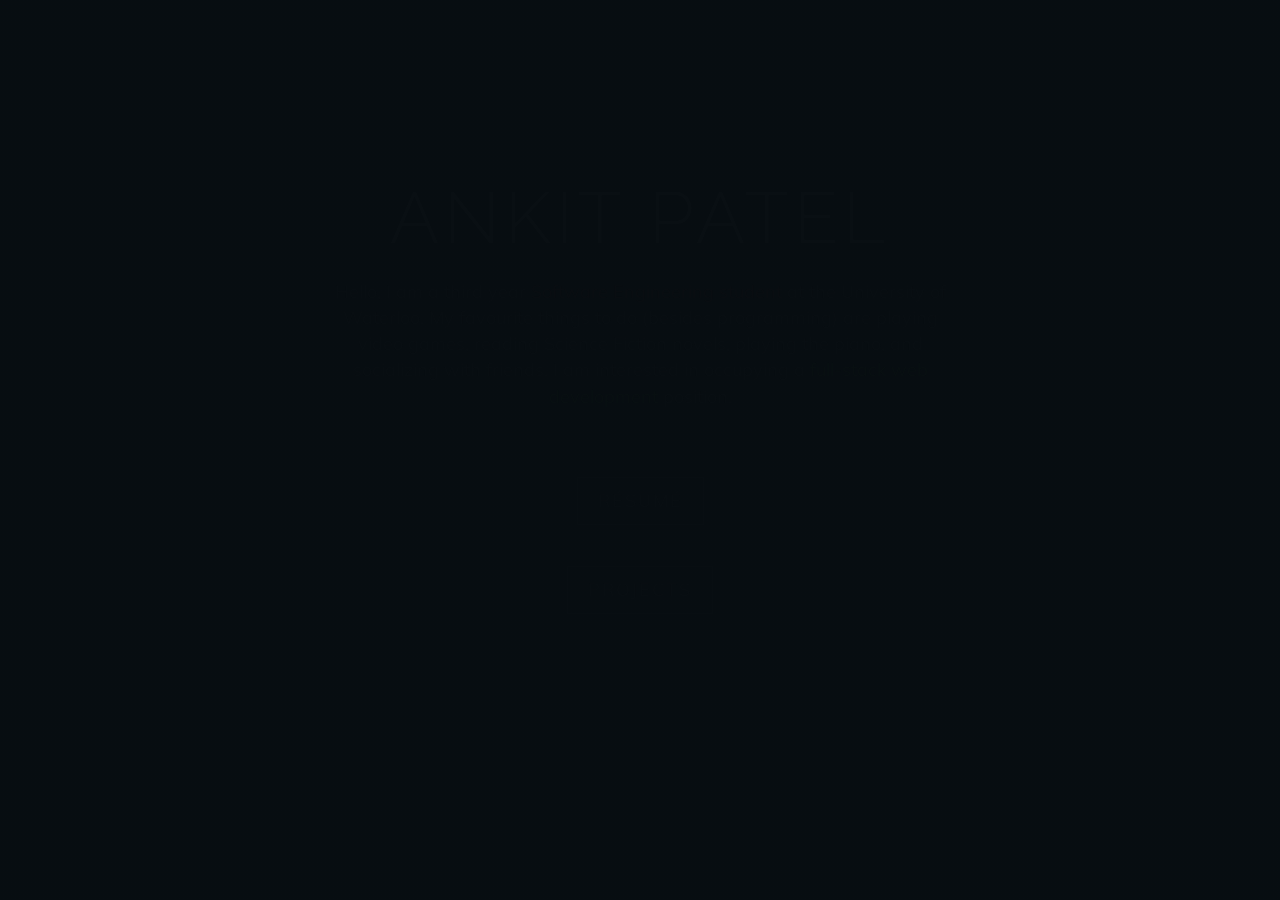
==== commit 8851b1e5: "Update" ====
--- a/index.html
+++ b/index.html
@@ -1 +1 @@
-<!DOCTYPE html><html><head><meta charset="utf-8"/><meta http-equiv="x-ua-compatible" content="ie=edge"/><meta name="viewport" content="width=device-width, initial-scale=1, shrink-to-fit=no"/><link rel="preload" href="/component---src-layouts-index-js-bdfb7dbbbb7249a625c1.js" as="script"/><link rel="preload" href="/component---src-pages-index-js-8bd3e6c6f645d82a6036.js" as="script"/><link rel="preload" href="/path---index-a0e39f21c11f6a62c5ab.js" as="script"/><link rel="preload" href="/app-08ffd17a423b97850e85.js" as="script"/><link rel="preload" href="/commons-fbcc3a5cee04d0daa509.js" as="script"/><script id="webpack-manifest">/*<![CDATA[*/window.webpackManifest={"231608221292675":"app-08ffd17a423b97850e85.js","162898551421021":"component---src-pages-404-js-4503918ea3a16cfcdb75.js","35783957827783":"component---src-pages-index-js-8bd3e6c6f645d82a6036.js","218538773642512":"component---src-pages-page-2-js-353ec326b0bdb35994d0.js","213720915766396":"component---src-pages-projects-js-19beb9a00ba0b8269613.js","60335399758886":"path----557518bd178906f8d58a.js","254022195166212":"path---404-a0e39f21c11f6a62c5ab.js","142629428675168":"path---index-a0e39f21c11f6a62c5ab.js","135728916539164":"path---page-2-a0e39f21c11f6a62c5ab.js","97786326051841":"path---projects-a0e39f21c11f6a62c5ab.js","178698757827068":"path---404-html-a0e39f21c11f6a62c5ab.js","114276838955818":"component---src-layouts-index-js-bdfb7dbbbb7249a625c1.js"}/*]]>*/</script><title data-react-helmet="true">Ankit Patel</title><meta data-react-helmet="true" name="description" content="Software engineering student at the University of Waterloo."/><meta data-react-helmet="true" name="keywords" content="software, engineer, waterloo, student"/><meta data-react-helmet="true" name="viewport" content="width=device-width"/><script>/*<![CDATA[*/!function(e,t,r){function n(){for(;d[0]&&"loaded"==d[0][f];)c=d.shift(),c[o]=!i.parentNode.insertBefore(c,i)}for(var s,a,c,d=[],i=e.scripts[0],o="onreadystatechange",f="readyState";s=r.shift();)a=e.createElement(t),"async"in i?(a.async=!1,e.head.appendChild(a)):i[f]?(d.push(a),a[o]=n):e.write("<"+t+' src="'+s+'" defer></'+t+">"),a.src=s}(document,"script",["/commons-fbcc3a5cee04d0daa509.js","/app-08ffd17a423b97850e85.js","/path---index-a0e39f21c11f6a62c5ab.js","/component---src-pages-index-js-8bd3e6c6f645d82a6036.js","/component---src-layouts-index-js-bdfb7dbbbb7249a625c1.js"])/*]]>*/</script><style id="gatsby-inlined-css">@import url(https://fonts.googleapis.com/css?family=Muli);@import url(https://fonts.googleapis.com/css?family=Raleway:300,700|Muli:300,400);@import url(http://code.ionicframework.com/ionicons/2.0.1/css/ionicons.min.css);html{background-image:linear-gradient(rgba(0,0,0,.1),rgba(0,0,0,.1)),url(/static/website-bg.736c28a4.png);background-attachment:fixed;background-position:50%;background-size:cover;background-color:#080e13;color:#fefefe;font-family:Muli,Arial,sans-serif;font-weight:300;font-size:20px;text-rendering:optimizeLegibility;height:100%}#canvas{position:fixed;left:0;height:100%;width:100%;z-index:-100}.main{margin:auto;position:relative;text-align:center;min-height:calc(100vh - 105px);width:640px;-webkit-animation-name:opacity_animation;animation-name:opacity_animation;-webkit-animation-duration:1.75s;animation-duration:1.75s;-webkit-animation-timing-function:ease-in;animation-timing-function:ease-in;opacity:1%;display:-webkit-box;display:-ms-flexbox;display:flex;-webkit-box-orient:vertical;-webkit-box-direction:normal;-ms-flex-direction:column;flex-direction:column}button{font-family:Raleway;color:hsla(0,20%,81%,.8);outline:none;border:1px solid hsla(0,20%,81%,.8);padding:10px 20px;text-decoration:none;text-transform:uppercase;background-color:transparent;font-size:100%;margin:0 15px 30px;letter-spacing:2px;margin-bottom:20px;cursor:pointer;transition:all .05s ease-out;-webkit-transition:all .05s ease-out}.red{color:#df6f6a}.green,.red{font-weight:400!important}.green{color:#8adf6a}.button-blue:hover{color:#8adf6a;border-color:#8adf6a}.button-purple:hover{color:#df6f6a;border-color:#df6f6a}.projects{padding-top:30px;height:100%;width:900px}.projects h1{font-size:350%}.projects h1:after{background-color:#49acfe;height:1px;width:1px;-webkit-transform:scaleX(250);-ms-transform:scaleX(250);transform:scaleX(250);-webkit-animation-name:line_animation2;animation-name:line_animation2;-webkit-animation-duration:1.25s;animation-duration:1.25s;margin:35px auto 15px}.projects a{margin:50px auto 0;max-width:110px;text-decoration:none;color:#fcfcfc}.projects button{margin:0}.project-box{overflow:hidden;font-family:Raleway;text-decoration:none;text-transform:uppercase;letter-spacing:2px;display:inline-block;position:relative;border:none;color:#fcfcfc;cursor:pointer;margin:30px 20px 0;width:370px;height:190px;background:rgba(0,0,0,.2);transition:.3s;-webkit-transition:.3s}.project-span{display:block}.project-box:after,.project-box:before{content:"";width:1px;height:2px;-webkit-transform:scaleX(0);-ms-transform:scaleX(0);transform:scaleX(0);position:absolute;transition:all .2s linear;-webkit-transition:all .2s linear;background:#000}.project-span:after,.project-span:before{content:"";width:2px;height:1px;-webkit-transform:scaleY(0);-ms-transform:scaleY(0);transform:scaleY(0);position:absolute;transition:all .2s linear;background:#000}.project-box:hover:after,.project-box:hover:before{-webkit-transform:scaleX(740);-ms-transform:scaleX(740);transform:scaleX(740)}.project-box:hover .project-span:after,.project-box:hover .project-span:before{-webkit-transform:scaleY(380);-ms-transform:scaleY(380);transform:scaleY(380)}.project-box:before{right:0;top:0}.project-box:after{left:0;bottom:0}.project-box span:before{left:0;top:0}.project-box span:after{right:0;bottom:0}.project-box:hover:after,.project-box:hover:before,.project-box span:after,.project-box span:before{transition-delay:.2s;-webkit-transition-delay:.2s}.project-box:after,.project-box:before,.project-box:hover span:after,.project-box:hover span:before{transition-delay:0s;-webkit-transition-delay:0s}.project-name{font-weight:700;font-size:120%;margin:auto;position:absolute;top:0;left:0;right:0;bottom:0;padding-top:80px;transition:.35s;-webkit-transition:.35s}.project-name:after{display:block;height:3px;background-color:#151a15;content:"";width:1px;-webkit-transform:scaleX(0);-ms-transform:scaleX(0);transform:scaleX(0);margin:20px auto 10px;transition:.15s;-webkit-transition:.15s}.caption{width:340px;font-size:90%;margin:0 auto;position:absolute;bottom:0;left:0;right:0;opacity:0;padding-bottom:0;transition:.35s;-webkit-transition:.35s}.project-box:hover .project-name{-webkit-transform:translate3d(0,-40px,0);transform:translate3d(0,-40px,0)}.project-box:hover .project-name:after{-webkit-transform:scaleX(175);-ms-transform:scaleX(175);transform:scaleX(175);opacity:1;transition:.4s}.project-box:hover .caption{opacity:1;-webkit-transform:translate3d(0,-35px,0);transform:translate3d(0,-35px,0)}.link-box{height:100%;width:100%}body{margin:0}article,aside,details,figcaption,figure,footer,header,main,menu,nav,section,summary{display:block}audio,canvas,progress,video{display:inline-block}audio:not([controls]){display:none;height:0}progress{vertical-align:baseline}[hidden],template{display:none}a{background-color:transparent;-webkit-text-decoration-skip:objects}a:active,a:hover{outline-width:0}abbr[title]{border-bottom:none;text-decoration:underline;text-decoration:underline dotted}b,strong{font-weight:inherit;font-weight:bolder}dfn{font-style:italic}h1{font-size:2em;margin:.67em 0}mark{background-color:#ff0;color:#000}small{font-size:80%}sub,sup{font-size:75%;line-height:0;position:relative;vertical-align:baseline}sub{bottom:-.25em}sup{top:-.5em}img{border-style:none}svg:not(:root){overflow:hidden}code,kbd,pre,samp{font-family:monospace,monospace;font-size:1em}figure{margin:1em 40px}hr{box-sizing:content-box;height:0;overflow:visible}button,input,optgroup,select,textarea{font:inherit;margin:0}optgroup{font-weight:700}button,input{overflow:visible}button,select{text-transform:none}[type=reset],[type=submit],button,html [type=button]{-webkit-appearance:button}[type=button]::-moz-focus-inner,[type=reset]::-moz-focus-inner,[type=submit]::-moz-focus-inner,button::-moz-focus-inner{border-style:none;padding:0}[type=button]:-moz-focusring,[type=reset]:-moz-focusring,[type=submit]:-moz-focusring,button:-moz-focusring{outline:1px dotted ButtonText}fieldset{border:1px solid silver;margin:0 2px;padding:.35em .625em .75em}legend{box-sizing:border-box;color:inherit;display:table;max-width:100%;padding:0;white-space:normal}textarea{overflow:auto}[type=checkbox],[type=radio]{box-sizing:border-box;padding:0}[type=number]::-webkit-inner-spin-button,[type=number]::-webkit-outer-spin-button{height:auto}[type=search]{-webkit-appearance:textfield;outline-offset:-2px}[type=search]::-webkit-search-cancel-button,[type=search]::-webkit-search-decoration{-webkit-appearance:none}::-webkit-input-placeholder{color:inherit;opacity:.54}::-webkit-file-upload-button{-webkit-appearance:button;font:inherit}html{font:112.5%/1.45em georgia,serif;box-sizing:border-box;overflow-y:scroll}*,:after,:before{box-sizing:inherit}body{color:hsla(0,20%,81%,.8);font-family:Muli,sans-serif;font-weight:400;word-wrap:break-word;-webkit-font-kerning:normal;font-kerning:normal;-ms-font-feature-settings:"kern","liga","clig","calt";-webkit-font-feature-settings:"kern","liga","clig","calt";font-feature-settings:"kern","liga","clig","calt","kern"}img{max-width:100%;margin:0 0 1.45rem;padding:0}h1{font-family:Raleway,sans-serif;-webkit-transform:scaleY(1);-ms-transform:scaleY(1);transform:scaleY(1);letter-spacing:5px;color:#fcfcfc;font-weight:300;font-size:430%;text-transform:uppercase}h2{margin:0 0 1.45rem;padding:0;color:inherit;font-family:Raleway;text-rendering:optimizeLegibility;font-size:1.62671rem;line-height:1.1}h3{font-size:1.38316rem}h3,h4{margin:0 0 1.45rem;padding:0;color:inherit;font-family:-apple-system,BlinkMacSystemFont,Segoe UI,Roboto,Oxygen,Ubuntu,Cantarell,Fira Sans,Droid Sans,Helvetica Neue,sans-serif;font-weight:700;text-rendering:optimizeLegibility;line-height:1.1}h4{font-size:1rem}h5{font-size:.85028rem}h5,h6{margin:0 0 1.45rem;padding:0;color:inherit;font-family:-apple-system,BlinkMacSystemFont,Segoe UI,Roboto,Oxygen,Ubuntu,Cantarell,Fira Sans,Droid Sans,Helvetica Neue,sans-serif;font-weight:700;text-rendering:optimizeLegibility;line-height:1.1}h6{font-size:.78405rem}hgroup{margin:0 0 1.45rem;padding:0}ol,ul{margin:0 0 1.45rem 1.45rem;padding:0;list-style-position:outside;list-style-image:none}dd,dl,figure,p{margin:0 0 1.45rem;padding:0}pre{padding:0;font-size:.85rem;line-height:1.42;background:rgba(0,0,0,.04);border-radius:3px;overflow:auto;word-wrap:normal;padding:1.45rem}pre,table{margin:0 0 1.45rem}table{padding:0;font-size:1rem;line-height:1.45rem;border-collapse:collapse;width:100%}fieldset{margin:0 0 1.45rem;padding:0}blockquote{margin:0 1.45rem 1.45rem;padding:0}form,noscript{margin:0 0 1.45rem;padding:0}.footer{position:relative;bottom:0;text-align:center;padding-top:25px;padding-bottom:30px;width:100%;height:105px}.footer a{font-size:200%;outline:0;display:inline-block;color:#fcfcfc;text-decoration:none}.footer .icon{display:block;padding:0 15px}.footer .git:hover{color:#917caf}.footer .linkedin:hover{color:#49acfe}.footer .mail:hover{color:#79b773}iframe{margin:0 0 1.45rem;padding:0}hr{margin:0 0 calc(1.45rem - 1px);padding:0;background:rgba(0,0,0,.2);border:none;height:1px}address{margin:0 0 1.45rem;padding:0}b,dt,strong,th{font-weight:700}li{margin-bottom:.725rem}ol li,ul li{padding-left:0}li>ol,li>ul{margin-left:1.45rem;margin-bottom:.725rem;margin-top:.725rem}blockquote :last-child,li :last-child,p :last-child{margin-bottom:0}li>p{margin-bottom:.725rem}code,kbd,samp{font-size:.85rem;line-height:1.45rem}abbr,abbr[title],acronym{border-bottom:1px dotted rgba(0,0,0,.5);cursor:help}abbr[title]{text-decoration:none}td,th,thead{text-align:left}td,th{border-bottom:1px solid rgba(0,0,0,.12);font-feature-settings:"tnum";-moz-font-feature-settings:"tnum";-ms-font-feature-settings:"tnum";-webkit-font-feature-settings:"tnum";padding:.725rem .96667rem calc(.725rem - 1px)}td:first-child,th:first-child{padding-left:0}td:last-child,th:last-child{padding-right:0}code,tt{background-color:rgba(0,0,0,.04);border-radius:3px;font-family:SFMono-Regular,Consolas,Roboto Mono,Droid Sans Mono,Liberation Mono,Menlo,Courier,monospace;padding:0;padding-top:.2em;padding-bottom:.2em}pre code{background:none;line-height:1.42}code:after,code:before,tt:after,tt:before{letter-spacing:-.2em;content:" "}pre code:after,pre code:before,pre tt:after,pre tt:before{content:""}@media only screen and (max-width:480px){html{font-size:100%}}@media only screen and (max-width:1280px){.home h1{font-size:400%}.children{min-height:100%;margin-bottom:0}.projects{width:100%;min-height:100%}.projects h1{font-size:350%}.projects a{margin-top:30px}.footer{font-size:90%}button{margin:15px 15px 0}}@media only screen and (max-width:767px){#canvas{width:0;height:0}}@media only screen and (max-width:670px){.home{padding-top:30px;height:100%;max-width:525px}.home h1{font-size:350%}.about-text{max-width:525px}}@media only screen and (max-width:480px){@-webkit-keyframes line_animation{0%{-webkit-transform:scaleX(0);transform:scaleX(0)}to{-webkit-transform:scaleX(290);transform:scaleX(290)}}@keyframes line_animation{0%{-webkit-transform:scaleX(0);transform:scaleX(0)}to{-webkit-transform:scaleX(290);transform:scaleX(290)}}@-webkit-keyframes line_animation2{0%{-webkit-transform:scaleX(0);transform:scaleX(0)}to{-webkit-transform:scaleX(285);transform:scaleX(285)}}@keyframes line_animation2{0%{-webkit-transform:scaleX(0);transform:scaleX(0)}to{-webkit-transform:scaleX(285);transform:scaleX(285)}}.home{padding-top:30px;height:100%;max-width:290px}.home h1{font-size:300%}.home h1:after{-webkit-transform:scaleX(290);-ms-transform:scaleX(290);transform:scaleX(290);margin:20px auto 5px}.home h2{padding:15px;font-size:125%}.about-text{max-width:290px;font-size:90%;margin-bottom:15px}button{font-size:90%;padding:10px 15px;margin:25px 17px 5px}.projects{padding-top:30px;width:100%;min-height:100%}.projects h1{font-size:250%}.projects h1:after{-webkit-transform:scaleX(285);-ms-transform:scaleX(285);transform:scaleX(285);margin-bottom:10px}.projects a{margin-top:30px}.project-box{width:285px;height:150px}.project-name{padding-top:65px;font-size:100%}.project-name:after{margin:10px auto!important}.caption{width:280px;font-size:72%}.project-box:hover .caption,.project-box:hover .project-name{-webkit-transform:translate3d(0,-35px,0);transform:translate3d(0,-35px,0)}.button-blue{margin-right:0}.button-purple{margin-left:0}}@media only screen and (max-width:320px){@-webkit-keyframes line_animation{0%{-webkit-transform:scaleX(0);transform:scaleX(0)}to{-webkit-transform:scaleX(235);transform:scaleX(235)}}@keyframes line_animation{0%{-webkit-transform:scaleX(0);transform:scaleX(0)}to{-webkit-transform:scaleX(235);transform:scaleX(235)}}.home{max-width:235px}.home h1{font-size:250%}.home h1:after{-webkit-transform:scaleX(235);-ms-transform:scaleX(235);transform:scaleX(235);margin:15px auto 0}.project-box{margin-left:auto;margin-right:auto}.about-text{max-width:235px}.home button{padding:10px 7px}.button-blue{margin-right:0;margin-left:6px}.button-purple{margin-left:0;margin-right:6px}.footer a{padding-top:0;padding-bottom:0}}</style></head><body><div id="___gatsby"><div data-reactroot="" data-reactid="1" data-react-checksum="410745545"><!-- react-empty: 2 --><canvas id="canvas" data-reactid="3"></canvas><div class="children" data-reactid="4"><div class="main home" data-reactid="5"><p data-reactid="6"></p><p data-reactid="7"></p><p data-reactid="8"></p><p data-reactid="9"></p><p data-reactid="10"></p><p data-reactid="11"></p><div data-reactid="12"><h1 data-reactid="13">Ankit Patel</h1></div><p data-reactid="14"><!-- react-text: 15 -->Hello, I am a second year <!-- /react-text --><span class="red" data-reactid="16"> Software Engineering student </span><!-- react-text: 17 -->  at the University of Waterloo. My favourite things to do (besides programming) are playing video games, reading Science Fiction novels, playing the piano, and socializing with friends. I am interested in occupying a<!-- /react-text --><span class="green" data-reactid="18"> full-stack web development </span><!-- react-text: 19 --> or a<!-- /react-text --><span class="green" data-reactid="20"> full-stack mobile development </span><!-- react-text: 21 -->position.<!-- /react-text --></p><p data-reactid="22"></p><a href="/ResumeCurrent.pdf" target="_blank" data-reactid="23"><button class="button-purple" data-reactid="24"> RÉSUMÉ </button></a><p data-reactid="25"></p><a href="/projects" data-reactid="26"><button class="button-blue" data-reactid="27">PROJECTS</button></a></div></div><div class="footer" data-reactid="28"><a href="https://github.com/Ankit-Patel10" target="_blank" class="git" data-reactid="29"><i class="icon git ion-social-github transition" data-reactid="30"></i></a><a href="https://linkedin.com/in/ankit-patel-10/" target="_blank" class="linkedin" data-reactid="31"><i class="icon ion-social-linkedin transition" data-reactid="32"></i></a><a href="mailto:am9patel@edu.uwaterloo.ca" class="mail" data-reactid="33"><i class="icon ion-paper-airplane transition" data-reactid="34"></i></a></div></div></div></body></html>
+<!DOCTYPE html><html><head><meta charset="utf-8"/><meta http-equiv="x-ua-compatible" content="ie=edge"/><meta name="viewport" content="width=device-width, initial-scale=1, shrink-to-fit=no"/><link rel="preload" href="/component---src-layouts-index-js-bab9e1247f75d2ddcbee.js" as="script"/><link rel="preload" href="/component---src-pages-index-js-18dfd09973c55e5b151e.js" as="script"/><link rel="preload" href="/path---index-a0e39f21c11f6a62c5ab.js" as="script"/><link rel="preload" href="/app-c4ab90a18d9570d61496.js" as="script"/><link rel="preload" href="/commons-fbcc3a5cee04d0daa509.js" as="script"/><script id="webpack-manifest">/*<![CDATA[*/window.webpackManifest={"231608221292675":"app-c4ab90a18d9570d61496.js","162898551421021":"component---src-pages-404-js-4503918ea3a16cfcdb75.js","35783957827783":"component---src-pages-index-js-18dfd09973c55e5b151e.js","218538773642512":"component---src-pages-page-2-js-353ec326b0bdb35994d0.js","213720915766396":"component---src-pages-projects-js-19beb9a00ba0b8269613.js","60335399758886":"path----557518bd178906f8d58a.js","254022195166212":"path---404-a0e39f21c11f6a62c5ab.js","142629428675168":"path---index-a0e39f21c11f6a62c5ab.js","135728916539164":"path---page-2-a0e39f21c11f6a62c5ab.js","97786326051841":"path---projects-a0e39f21c11f6a62c5ab.js","178698757827068":"path---404-html-a0e39f21c11f6a62c5ab.js","114276838955818":"component---src-layouts-index-js-bab9e1247f75d2ddcbee.js"}/*]]>*/</script><title data-react-helmet="true">Ankit Patel</title><meta data-react-helmet="true" name="description" content="Software engineering student at the University of Waterloo."/><meta data-react-helmet="true" name="keywords" content="software, engineer, waterloo, student"/><meta data-react-helmet="true" name="viewport" content="width=device-width"/><script>/*<![CDATA[*/!function(e,t,r){function n(){for(;d[0]&&"loaded"==d[0][f];)c=d.shift(),c[o]=!i.parentNode.insertBefore(c,i)}for(var s,a,c,d=[],i=e.scripts[0],o="onreadystatechange",f="readyState";s=r.shift();)a=e.createElement(t),"async"in i?(a.async=!1,e.head.appendChild(a)):i[f]?(d.push(a),a[o]=n):e.write("<"+t+' src="'+s+'" defer></'+t+">"),a.src=s}(document,"script",["/commons-fbcc3a5cee04d0daa509.js","/app-c4ab90a18d9570d61496.js","/path---index-a0e39f21c11f6a62c5ab.js","/component---src-pages-index-js-18dfd09973c55e5b151e.js","/component---src-layouts-index-js-bab9e1247f75d2ddcbee.js"])/*]]>*/</script><style id="gatsby-inlined-css">@import url(https://fonts.googleapis.com/css?family=Muli);@import url(https://fonts.googleapis.com/css?family=Raleway:300,700|Muli:300,400);@import url(http://code.ionicframework.com/ionicons/2.0.1/css/ionicons.min.css);html{background-image:linear-gradient(rgba(0,0,0,.1),rgba(0,0,0,.1)),url(/static/website-bg.736c28a4.png);background-attachment:fixed;background-position:50%;background-size:cover;background-color:#080e13;color:#fefefe;font-family:Muli,Arial,sans-serif;font-weight:300;font-size:20px;text-rendering:optimizeLegibility;height:100%}#canvas{position:fixed;left:0;height:100%;width:100%;z-index:-100}.main{margin:auto;position:relative;text-align:center;min-height:calc(100vh - 105px);width:640px;-webkit-animation-name:opacity_animation;animation-name:opacity_animation;-webkit-animation-duration:1.75s;animation-duration:1.75s;-webkit-animation-timing-function:ease-in;animation-timing-function:ease-in;display:-webkit-box;display:-ms-flexbox;display:flex;-webkit-box-orient:vertical;-webkit-box-direction:normal;-ms-flex-direction:column;flex-direction:column}button{font-family:Raleway;color:hsla(0,20%,81%,.8);outline:none;border:1px solid hsla(0,20%,81%,.8);padding:10px 20px;text-decoration:none;text-transform:uppercase;background-color:transparent;font-size:100%;margin:0 15px 30px;letter-spacing:2px;margin-bottom:20px;cursor:pointer;transition:all .05s ease-out;-webkit-transition:all .05s ease-out}.red{color:#df6f6a}.green,.red{font-weight:400!important}.green{color:#8adf6a}.button-blue:hover{color:#8adf6a;border-color:#8adf6a}.button-purple:hover{color:#df6f6a;border-color:#df6f6a}.projects{padding-top:30px;height:100%;width:900px;opacity:1%}.projects h1{font-size:350%}.projects h1:after{background-color:#49acfe;height:1px;width:1px;-webkit-transform:scaleX(250);-ms-transform:scaleX(250);transform:scaleX(250);-webkit-animation-name:line_animation2;animation-name:line_animation2;-webkit-animation-duration:1.25s;animation-duration:1.25s;margin:35px auto 15px}.projects a{margin:50px auto 0;max-width:110px;text-decoration:none;color:#fcfcfc}.projects button{margin:0}.project-box{overflow:hidden;font-family:Raleway;text-decoration:none;text-transform:uppercase;letter-spacing:2px;display:inline-block;position:relative;border:none;color:#fcfcfc;cursor:pointer;margin:30px 20px 0;width:370px;height:190px;background:rgba(0,0,0,.2);transition:.3s;-webkit-transition:.3s}.project-span{display:block}.project-box:after,.project-box:before{content:"";width:1px;height:2px;-webkit-transform:scaleX(0);-ms-transform:scaleX(0);transform:scaleX(0);position:absolute;transition:all .2s linear;-webkit-transition:all .2s linear;background:#000}.project-span:after,.project-span:before{content:"";width:2px;height:1px;-webkit-transform:scaleY(0);-ms-transform:scaleY(0);transform:scaleY(0);position:absolute;transition:all .2s linear;background:#000}.project-box:hover:after,.project-box:hover:before{-webkit-transform:scaleX(740);-ms-transform:scaleX(740);transform:scaleX(740)}.project-box:hover .project-span:after,.project-box:hover .project-span:before{-webkit-transform:scaleY(380);-ms-transform:scaleY(380);transform:scaleY(380)}.project-box:before{right:0;top:0}.project-box:after{left:0;bottom:0}.project-box span:before{left:0;top:0}.project-box span:after{right:0;bottom:0}.project-box:hover:after,.project-box:hover:before,.project-box span:after,.project-box span:before{transition-delay:.2s;-webkit-transition-delay:.2s}.project-box:after,.project-box:before,.project-box:hover span:after,.project-box:hover span:before{transition-delay:0s;-webkit-transition-delay:0s}.project-name{font-weight:700;font-size:120%;margin:auto;position:absolute;top:0;left:0;right:0;bottom:0;padding-top:80px;transition:.35s;-webkit-transition:.35s}.project-name:after{display:block;height:3px;background-color:#151a15;content:"";width:1px;-webkit-transform:scaleX(0);-ms-transform:scaleX(0);transform:scaleX(0);margin:20px auto 10px;transition:.15s;-webkit-transition:.15s}.caption{width:340px;font-size:90%;margin:0 auto;position:absolute;bottom:0;left:0;right:0;opacity:0;padding-bottom:0;transition:.35s;-webkit-transition:.35s}.project-box:hover .project-name{-webkit-transform:translate3d(0,-40px,0);transform:translate3d(0,-40px,0)}.project-box:hover .project-name:after{-webkit-transform:scaleX(175);-ms-transform:scaleX(175);transform:scaleX(175);opacity:1;transition:.4s}.project-box:hover .caption{opacity:1;-webkit-transform:translate3d(0,-35px,0);transform:translate3d(0,-35px,0)}.link-box{height:100%;width:100%}body{margin:0}article,aside,details,figcaption,figure,footer,header,main,menu,nav,section,summary{display:block}audio,canvas,progress,video{display:inline-block}audio:not([controls]){display:none;height:0}progress{vertical-align:baseline}[hidden],template{display:none}a{background-color:transparent;-webkit-text-decoration-skip:objects;opacity:1%}a:active,a:hover{outline-width:0}abbr[title]{border-bottom:none;text-decoration:underline;text-decoration:underline dotted}b,strong{font-weight:inherit;font-weight:bolder}dfn{font-style:italic}h1{font-size:2em;margin:.67em 0;opacity:1%}mark{background-color:#ff0;color:#000}small{font-size:80%}sub,sup{font-size:75%;line-height:0;position:relative;vertical-align:baseline}sub{bottom:-.25em}sup{top:-.5em}img{border-style:none}svg:not(:root){overflow:hidden}code,kbd,pre,samp{font-family:monospace,monospace;font-size:1em}figure{margin:1em 40px}hr{box-sizing:content-box;height:0;overflow:visible}button,input,optgroup,select,textarea{font:inherit;margin:0}optgroup{font-weight:700}button,input{overflow:visible}button,select{text-transform:none}[type=reset],[type=submit],button,html [type=button]{-webkit-appearance:button}[type=button]::-moz-focus-inner,[type=reset]::-moz-focus-inner,[type=submit]::-moz-focus-inner,button::-moz-focus-inner{border-style:none;padding:0}[type=button]:-moz-focusring,[type=reset]:-moz-focusring,[type=submit]:-moz-focusring,button:-moz-focusring{outline:1px dotted ButtonText}fieldset{border:1px solid silver;margin:0 2px;padding:.35em .625em .75em}legend{box-sizing:border-box;color:inherit;display:table;max-width:100%;padding:0;white-space:normal}textarea{overflow:auto}[type=checkbox],[type=radio]{box-sizing:border-box;padding:0}[type=number]::-webkit-inner-spin-button,[type=number]::-webkit-outer-spin-button{height:auto}[type=search]{-webkit-appearance:textfield;outline-offset:-2px}[type=search]::-webkit-search-cancel-button,[type=search]::-webkit-search-decoration{-webkit-appearance:none}::-webkit-input-placeholder{color:inherit;opacity:.54}::-webkit-file-upload-button{-webkit-appearance:button;font:inherit}html{font:112.5%/1.45em georgia,serif;box-sizing:border-box;overflow-y:scroll}*,:after,:before{box-sizing:inherit}body{color:hsla(0,20%,81%,.8);font-family:Muli,sans-serif;font-weight:400;word-wrap:break-word;-webkit-font-kerning:normal;font-kerning:normal;-ms-font-feature-settings:"kern","liga","clig","calt";-webkit-font-feature-settings:"kern","liga","clig","calt";font-feature-settings:"kern","liga","clig","calt","kern"}img{max-width:100%;margin:0 0 1.45rem;padding:0}h1{font-family:Raleway,sans-serif;-webkit-transform:scaleY(1);-ms-transform:scaleY(1);transform:scaleY(1);letter-spacing:5px;color:#fcfcfc;font-weight:300;font-size:430%;text-transform:uppercase}h2{margin:0 0 1.45rem;padding:0;color:inherit;font-family:Raleway;text-rendering:optimizeLegibility;font-size:1.62671rem;line-height:1.1}h3{font-size:1.38316rem}h3,h4{margin:0 0 1.45rem;padding:0;color:inherit;font-family:-apple-system,BlinkMacSystemFont,Segoe UI,Roboto,Oxygen,Ubuntu,Cantarell,Fira Sans,Droid Sans,Helvetica Neue,sans-serif;font-weight:700;text-rendering:optimizeLegibility;line-height:1.1}h4{font-size:1rem}h5{font-size:.85028rem}h5,h6{margin:0 0 1.45rem;padding:0;color:inherit;font-family:-apple-system,BlinkMacSystemFont,Segoe UI,Roboto,Oxygen,Ubuntu,Cantarell,Fira Sans,Droid Sans,Helvetica Neue,sans-serif;font-weight:700;text-rendering:optimizeLegibility;line-height:1.1}h6{font-size:.78405rem}hgroup{margin:0 0 1.45rem;padding:0}ol,ul{margin:0 0 1.45rem 1.45rem;padding:0;list-style-position:outside;list-style-image:none}dd,dl,p{margin:0 0 1.45rem;padding:0}p{opacity:1%}figure{padding:0}figure,pre{margin:0 0 1.45rem}pre{padding:0;font-size:.85rem;line-height:1.42;background:rgba(0,0,0,.04);border-radius:3px;overflow:auto;word-wrap:normal;padding:1.45rem}table{font-size:1rem;line-height:1.45rem;border-collapse:collapse;width:100%}fieldset,table{margin:0 0 1.45rem;padding:0}blockquote{margin:0 1.45rem 1.45rem;padding:0}form,noscript{margin:0 0 1.45rem;padding:0}.footer{position:relative;bottom:0;text-align:center;padding-top:25px;padding-bottom:30px;width:100%;height:105px}.footer a{font-size:200%;outline:0;display:inline-block;color:#fcfcfc;text-decoration:none}.footer .icon{display:block;padding:0 15px}.footer .git:hover{color:#917caf}.footer .linkedin:hover{color:#49acfe}.footer .mail:hover{color:#79b773}iframe{margin:0 0 1.45rem;padding:0}hr{margin:0 0 calc(1.45rem - 1px);padding:0;background:rgba(0,0,0,.2);border:none;height:1px}address{margin:0 0 1.45rem;padding:0}b,dt,strong,th{font-weight:700}li{margin-bottom:.725rem}ol li,ul li{padding-left:0}li>ol,li>ul{margin-left:1.45rem;margin-bottom:.725rem;margin-top:.725rem}blockquote :last-child,li :last-child,p :last-child{margin-bottom:0}li>p{margin-bottom:.725rem}code,kbd,samp{font-size:.85rem;line-height:1.45rem}abbr,abbr[title],acronym{border-bottom:1px dotted rgba(0,0,0,.5);cursor:help}abbr[title]{text-decoration:none}td,th,thead{text-align:left}td,th{border-bottom:1px solid rgba(0,0,0,.12);font-feature-settings:"tnum";-moz-font-feature-settings:"tnum";-ms-font-feature-settings:"tnum";-webkit-font-feature-settings:"tnum";padding:.725rem .96667rem calc(.725rem - 1px)}td:first-child,th:first-child{padding-left:0}td:last-child,th:last-child{padding-right:0}code,tt{background-color:rgba(0,0,0,.04);border-radius:3px;font-family:SFMono-Regular,Consolas,Roboto Mono,Droid Sans Mono,Liberation Mono,Menlo,Courier,monospace;padding:0;padding-top:.2em;padding-bottom:.2em}pre code{background:none;line-height:1.42}code:after,code:before,tt:after,tt:before{letter-spacing:-.2em;content:" "}pre code:after,pre code:before,pre tt:after,pre tt:before{content:""}@media only screen and (max-width:480px){html{font-size:100%}}@media only screen and (max-width:1280px){.home h1{font-size:400%}.children{min-height:100%;margin-bottom:0}.projects{width:100%;min-height:100%}.projects h1{font-size:350%}.projects a{margin-top:30px}.footer{font-size:90%}button{margin:15px 15px 0}}@media only screen and (max-width:767px){#canvas{width:0;height:0}}@media only screen and (max-width:670px){.home{padding-top:30px;height:100%;max-width:525px}.home h1{font-size:350%}.about-text{max-width:525px}}@media only screen and (max-width:480px){@-webkit-keyframes line_animation{0%{-webkit-transform:scaleX(0);transform:scaleX(0)}to{-webkit-transform:scaleX(290);transform:scaleX(290)}}@keyframes line_animation{0%{-webkit-transform:scaleX(0);transform:scaleX(0)}to{-webkit-transform:scaleX(290);transform:scaleX(290)}}@-webkit-keyframes line_animation2{0%{-webkit-transform:scaleX(0);transform:scaleX(0)}to{-webkit-transform:scaleX(285);transform:scaleX(285)}}@keyframes line_animation2{0%{-webkit-transform:scaleX(0);transform:scaleX(0)}to{-webkit-transform:scaleX(285);transform:scaleX(285)}}.home{padding-top:30px;height:100%;max-width:290px}.home h1{font-size:300%}.home h1:after{-webkit-transform:scaleX(290);-ms-transform:scaleX(290);transform:scaleX(290);margin:20px auto 5px}.home h2{padding:15px;font-size:125%}.about-text{max-width:290px;font-size:90%;margin-bottom:15px}button{font-size:90%;padding:10px 15px;margin:25px 17px 5px}.projects{padding-top:30px;width:100%;min-height:100%}.projects h1{font-size:250%}.projects h1:after{-webkit-transform:scaleX(285);-ms-transform:scaleX(285);transform:scaleX(285);margin-bottom:10px}.projects a{margin-top:30px}.project-box{width:285px;height:150px}.project-name{padding-top:65px;font-size:100%}.project-name:after{margin:10px auto!important}.caption{width:280px;font-size:72%}.project-box:hover .caption,.project-box:hover .project-name{-webkit-transform:translate3d(0,-35px,0);transform:translate3d(0,-35px,0)}.button-blue{margin-right:0}.button-purple{margin-left:0}}@media only screen and (max-width:320px){@-webkit-keyframes line_animation{0%{-webkit-transform:scaleX(0);transform:scaleX(0)}to{-webkit-transform:scaleX(235);transform:scaleX(235)}}@keyframes line_animation{0%{-webkit-transform:scaleX(0);transform:scaleX(0)}to{-webkit-transform:scaleX(235);transform:scaleX(235)}}.home{max-width:235px}.home h1{font-size:250%}.home h1:after{-webkit-transform:scaleX(235);-ms-transform:scaleX(235);transform:scaleX(235);margin:15px auto 0}.project-box{margin-left:auto;margin-right:auto}.about-text{max-width:235px}.home button{padding:10px 7px}.button-blue{margin-right:0;margin-left:6px}.button-purple{margin-left:0;margin-right:6px}.footer a{padding-top:0;padding-bottom:0}}</style></head><body><div id="___gatsby"><div data-reactroot="" data-reactid="1" data-react-checksum="84693696"><!-- react-empty: 2 --><canvas id="canvas" data-reactid="3"></canvas><div class="children" data-reactid="4"><div class="main home" data-reactid="5"><p data-reactid="6"></p><p data-reactid="7"></p><p data-reactid="8"></p><p data-reactid="9"></p><p data-reactid="10"></p><p data-reactid="11"></p><div data-reactid="12"><h1 data-reactid="13">Ankit Patel</h1></div><p data-reactid="14"><!-- react-text: 15 -->Hello, I am a third year <!-- /react-text --><span class="red" data-reactid="16"> Software Engineering student </span><!-- react-text: 17 -->  at the University of Waterloo. My favourite things to do (besides programming) are playing video games, reading Science Fiction novels, playing the piano, and socializing with friends. I am interested in occupying a<!-- /react-text --><span class="green" data-reactid="18"> full-stack web development </span><!-- react-text: 19 --> position.<!-- /react-text --></p><p data-reactid="20"></p><a href="/ResumeCurrent.pdf" target="_blank" data-reactid="21"><button class="button-purple" data-reactid="22"> RÉSUMÉ </button></a><p data-reactid="23"></p><a href="/projects" data-reactid="24"><button class="button-blue" data-reactid="25">PROJECTS</button></a></div></div><div class="footer" data-reactid="26"><a href="https://github.com/Ankit-Patel10" target="_blank" class="git" data-reactid="27"><i class="icon git ion-social-github transition" data-reactid="28"></i></a><a href="https://linkedin.com/in/ankit-patel-10/" target="_blank" class="linkedin" data-reactid="29"><i class="icon ion-social-linkedin transition" data-reactid="30"></i></a><a href="mailto:am9patel@edu.uwaterloo.ca" class="mail" data-reactid="31"><i class="icon ion-paper-airplane transition" data-reactid="32"></i></a></div></div></div></body></html>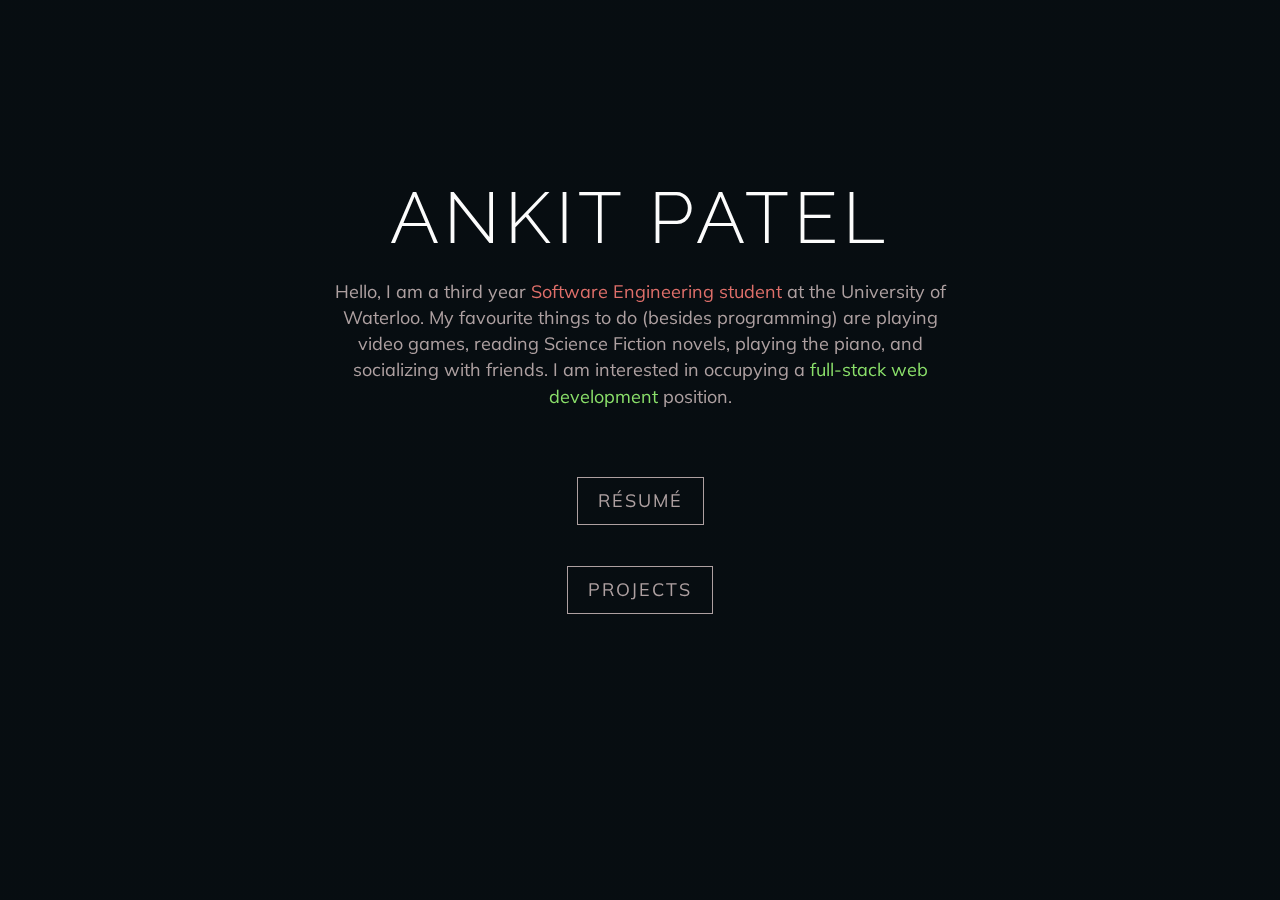
==== commit bb82d553: "Updated opacity" ====
--- a/index.html
+++ b/index.html
@@ -1 +1 @@
-<!DOCTYPE html><html><head><meta charset="utf-8"/><meta http-equiv="x-ua-compatible" content="ie=edge"/><meta name="viewport" content="width=device-width, initial-scale=1, shrink-to-fit=no"/><link rel="preload" href="/component---src-layouts-index-js-bab9e1247f75d2ddcbee.js" as="script"/><link rel="preload" href="/component---src-pages-index-js-18dfd09973c55e5b151e.js" as="script"/><link rel="preload" href="/path---index-a0e39f21c11f6a62c5ab.js" as="script"/><link rel="preload" href="/app-c4ab90a18d9570d61496.js" as="script"/><link rel="preload" href="/commons-fbcc3a5cee04d0daa509.js" as="script"/><script id="webpack-manifest">/*<![CDATA[*/window.webpackManifest={"231608221292675":"app-c4ab90a18d9570d61496.js","162898551421021":"component---src-pages-404-js-4503918ea3a16cfcdb75.js","35783957827783":"component---src-pages-index-js-18dfd09973c55e5b151e.js","218538773642512":"component---src-pages-page-2-js-353ec326b0bdb35994d0.js","213720915766396":"component---src-pages-projects-js-19beb9a00ba0b8269613.js","60335399758886":"path----557518bd178906f8d58a.js","254022195166212":"path---404-a0e39f21c11f6a62c5ab.js","142629428675168":"path---index-a0e39f21c11f6a62c5ab.js","135728916539164":"path---page-2-a0e39f21c11f6a62c5ab.js","97786326051841":"path---projects-a0e39f21c11f6a62c5ab.js","178698757827068":"path---404-html-a0e39f21c11f6a62c5ab.js","114276838955818":"component---src-layouts-index-js-bab9e1247f75d2ddcbee.js"}/*]]>*/</script><title data-react-helmet="true">Ankit Patel</title><meta data-react-helmet="true" name="description" content="Software engineering student at the University of Waterloo."/><meta data-react-helmet="true" name="keywords" content="software, engineer, waterloo, student"/><meta data-react-helmet="true" name="viewport" content="width=device-width"/><script>/*<![CDATA[*/!function(e,t,r){function n(){for(;d[0]&&"loaded"==d[0][f];)c=d.shift(),c[o]=!i.parentNode.insertBefore(c,i)}for(var s,a,c,d=[],i=e.scripts[0],o="onreadystatechange",f="readyState";s=r.shift();)a=e.createElement(t),"async"in i?(a.async=!1,e.head.appendChild(a)):i[f]?(d.push(a),a[o]=n):e.write("<"+t+' src="'+s+'" defer></'+t+">"),a.src=s}(document,"script",["/commons-fbcc3a5cee04d0daa509.js","/app-c4ab90a18d9570d61496.js","/path---index-a0e39f21c11f6a62c5ab.js","/component---src-pages-index-js-18dfd09973c55e5b151e.js","/component---src-layouts-index-js-bab9e1247f75d2ddcbee.js"])/*]]>*/</script><style id="gatsby-inlined-css">@import url(https://fonts.googleapis.com/css?family=Muli);@import url(https://fonts.googleapis.com/css?family=Raleway:300,700|Muli:300,400);@import url(http://code.ionicframework.com/ionicons/2.0.1/css/ionicons.min.css);html{background-image:linear-gradient(rgba(0,0,0,.1),rgba(0,0,0,.1)),url(/static/website-bg.736c28a4.png);background-attachment:fixed;background-position:50%;background-size:cover;background-color:#080e13;color:#fefefe;font-family:Muli,Arial,sans-serif;font-weight:300;font-size:20px;text-rendering:optimizeLegibility;height:100%}#canvas{position:fixed;left:0;height:100%;width:100%;z-index:-100}.main{margin:auto;position:relative;text-align:center;min-height:calc(100vh - 105px);width:640px;-webkit-animation-name:opacity_animation;animation-name:opacity_animation;-webkit-animation-duration:1.75s;animation-duration:1.75s;-webkit-animation-timing-function:ease-in;animation-timing-function:ease-in;display:-webkit-box;display:-ms-flexbox;display:flex;-webkit-box-orient:vertical;-webkit-box-direction:normal;-ms-flex-direction:column;flex-direction:column}button{font-family:Raleway;color:hsla(0,20%,81%,.8);outline:none;border:1px solid hsla(0,20%,81%,.8);padding:10px 20px;text-decoration:none;text-transform:uppercase;background-color:transparent;font-size:100%;margin:0 15px 30px;letter-spacing:2px;margin-bottom:20px;cursor:pointer;transition:all .05s ease-out;-webkit-transition:all .05s ease-out}.red{color:#df6f6a}.green,.red{font-weight:400!important}.green{color:#8adf6a}.button-blue:hover{color:#8adf6a;border-color:#8adf6a}.button-purple:hover{color:#df6f6a;border-color:#df6f6a}.projects{padding-top:30px;height:100%;width:900px;opacity:1%}.projects h1{font-size:350%}.projects h1:after{background-color:#49acfe;height:1px;width:1px;-webkit-transform:scaleX(250);-ms-transform:scaleX(250);transform:scaleX(250);-webkit-animation-name:line_animation2;animation-name:line_animation2;-webkit-animation-duration:1.25s;animation-duration:1.25s;margin:35px auto 15px}.projects a{margin:50px auto 0;max-width:110px;text-decoration:none;color:#fcfcfc}.projects button{margin:0}.project-box{overflow:hidden;font-family:Raleway;text-decoration:none;text-transform:uppercase;letter-spacing:2px;display:inline-block;position:relative;border:none;color:#fcfcfc;cursor:pointer;margin:30px 20px 0;width:370px;height:190px;background:rgba(0,0,0,.2);transition:.3s;-webkit-transition:.3s}.project-span{display:block}.project-box:after,.project-box:before{content:"";width:1px;height:2px;-webkit-transform:scaleX(0);-ms-transform:scaleX(0);transform:scaleX(0);position:absolute;transition:all .2s linear;-webkit-transition:all .2s linear;background:#000}.project-span:after,.project-span:before{content:"";width:2px;height:1px;-webkit-transform:scaleY(0);-ms-transform:scaleY(0);transform:scaleY(0);position:absolute;transition:all .2s linear;background:#000}.project-box:hover:after,.project-box:hover:before{-webkit-transform:scaleX(740);-ms-transform:scaleX(740);transform:scaleX(740)}.project-box:hover .project-span:after,.project-box:hover .project-span:before{-webkit-transform:scaleY(380);-ms-transform:scaleY(380);transform:scaleY(380)}.project-box:before{right:0;top:0}.project-box:after{left:0;bottom:0}.project-box span:before{left:0;top:0}.project-box span:after{right:0;bottom:0}.project-box:hover:after,.project-box:hover:before,.project-box span:after,.project-box span:before{transition-delay:.2s;-webkit-transition-delay:.2s}.project-box:after,.project-box:before,.project-box:hover span:after,.project-box:hover span:before{transition-delay:0s;-webkit-transition-delay:0s}.project-name{font-weight:700;font-size:120%;margin:auto;position:absolute;top:0;left:0;right:0;bottom:0;padding-top:80px;transition:.35s;-webkit-transition:.35s}.project-name:after{display:block;height:3px;background-color:#151a15;content:"";width:1px;-webkit-transform:scaleX(0);-ms-transform:scaleX(0);transform:scaleX(0);margin:20px auto 10px;transition:.15s;-webkit-transition:.15s}.caption{width:340px;font-size:90%;margin:0 auto;position:absolute;bottom:0;left:0;right:0;opacity:0;padding-bottom:0;transition:.35s;-webkit-transition:.35s}.project-box:hover .project-name{-webkit-transform:translate3d(0,-40px,0);transform:translate3d(0,-40px,0)}.project-box:hover .project-name:after{-webkit-transform:scaleX(175);-ms-transform:scaleX(175);transform:scaleX(175);opacity:1;transition:.4s}.project-box:hover .caption{opacity:1;-webkit-transform:translate3d(0,-35px,0);transform:translate3d(0,-35px,0)}.link-box{height:100%;width:100%}body{margin:0}article,aside,details,figcaption,figure,footer,header,main,menu,nav,section,summary{display:block}audio,canvas,progress,video{display:inline-block}audio:not([controls]){display:none;height:0}progress{vertical-align:baseline}[hidden],template{display:none}a{background-color:transparent;-webkit-text-decoration-skip:objects;opacity:1%}a:active,a:hover{outline-width:0}abbr[title]{border-bottom:none;text-decoration:underline;text-decoration:underline dotted}b,strong{font-weight:inherit;font-weight:bolder}dfn{font-style:italic}h1{font-size:2em;margin:.67em 0;opacity:1%}mark{background-color:#ff0;color:#000}small{font-size:80%}sub,sup{font-size:75%;line-height:0;position:relative;vertical-align:baseline}sub{bottom:-.25em}sup{top:-.5em}img{border-style:none}svg:not(:root){overflow:hidden}code,kbd,pre,samp{font-family:monospace,monospace;font-size:1em}figure{margin:1em 40px}hr{box-sizing:content-box;height:0;overflow:visible}button,input,optgroup,select,textarea{font:inherit;margin:0}optgroup{font-weight:700}button,input{overflow:visible}button,select{text-transform:none}[type=reset],[type=submit],button,html [type=button]{-webkit-appearance:button}[type=button]::-moz-focus-inner,[type=reset]::-moz-focus-inner,[type=submit]::-moz-focus-inner,button::-moz-focus-inner{border-style:none;padding:0}[type=button]:-moz-focusring,[type=reset]:-moz-focusring,[type=submit]:-moz-focusring,button:-moz-focusring{outline:1px dotted ButtonText}fieldset{border:1px solid silver;margin:0 2px;padding:.35em .625em .75em}legend{box-sizing:border-box;color:inherit;display:table;max-width:100%;padding:0;white-space:normal}textarea{overflow:auto}[type=checkbox],[type=radio]{box-sizing:border-box;padding:0}[type=number]::-webkit-inner-spin-button,[type=number]::-webkit-outer-spin-button{height:auto}[type=search]{-webkit-appearance:textfield;outline-offset:-2px}[type=search]::-webkit-search-cancel-button,[type=search]::-webkit-search-decoration{-webkit-appearance:none}::-webkit-input-placeholder{color:inherit;opacity:.54}::-webkit-file-upload-button{-webkit-appearance:button;font:inherit}html{font:112.5%/1.45em georgia,serif;box-sizing:border-box;overflow-y:scroll}*,:after,:before{box-sizing:inherit}body{color:hsla(0,20%,81%,.8);font-family:Muli,sans-serif;font-weight:400;word-wrap:break-word;-webkit-font-kerning:normal;font-kerning:normal;-ms-font-feature-settings:"kern","liga","clig","calt";-webkit-font-feature-settings:"kern","liga","clig","calt";font-feature-settings:"kern","liga","clig","calt","kern"}img{max-width:100%;margin:0 0 1.45rem;padding:0}h1{font-family:Raleway,sans-serif;-webkit-transform:scaleY(1);-ms-transform:scaleY(1);transform:scaleY(1);letter-spacing:5px;color:#fcfcfc;font-weight:300;font-size:430%;text-transform:uppercase}h2{margin:0 0 1.45rem;padding:0;color:inherit;font-family:Raleway;text-rendering:optimizeLegibility;font-size:1.62671rem;line-height:1.1}h3{font-size:1.38316rem}h3,h4{margin:0 0 1.45rem;padding:0;color:inherit;font-family:-apple-system,BlinkMacSystemFont,Segoe UI,Roboto,Oxygen,Ubuntu,Cantarell,Fira Sans,Droid Sans,Helvetica Neue,sans-serif;font-weight:700;text-rendering:optimizeLegibility;line-height:1.1}h4{font-size:1rem}h5{font-size:.85028rem}h5,h6{margin:0 0 1.45rem;padding:0;color:inherit;font-family:-apple-system,BlinkMacSystemFont,Segoe UI,Roboto,Oxygen,Ubuntu,Cantarell,Fira Sans,Droid Sans,Helvetica Neue,sans-serif;font-weight:700;text-rendering:optimizeLegibility;line-height:1.1}h6{font-size:.78405rem}hgroup{margin:0 0 1.45rem;padding:0}ol,ul{margin:0 0 1.45rem 1.45rem;padding:0;list-style-position:outside;list-style-image:none}dd,dl,p{margin:0 0 1.45rem;padding:0}p{opacity:1%}figure{padding:0}figure,pre{margin:0 0 1.45rem}pre{padding:0;font-size:.85rem;line-height:1.42;background:rgba(0,0,0,.04);border-radius:3px;overflow:auto;word-wrap:normal;padding:1.45rem}table{font-size:1rem;line-height:1.45rem;border-collapse:collapse;width:100%}fieldset,table{margin:0 0 1.45rem;padding:0}blockquote{margin:0 1.45rem 1.45rem;padding:0}form,noscript{margin:0 0 1.45rem;padding:0}.footer{position:relative;bottom:0;text-align:center;padding-top:25px;padding-bottom:30px;width:100%;height:105px}.footer a{font-size:200%;outline:0;display:inline-block;color:#fcfcfc;text-decoration:none}.footer .icon{display:block;padding:0 15px}.footer .git:hover{color:#917caf}.footer .linkedin:hover{color:#49acfe}.footer .mail:hover{color:#79b773}iframe{margin:0 0 1.45rem;padding:0}hr{margin:0 0 calc(1.45rem - 1px);padding:0;background:rgba(0,0,0,.2);border:none;height:1px}address{margin:0 0 1.45rem;padding:0}b,dt,strong,th{font-weight:700}li{margin-bottom:.725rem}ol li,ul li{padding-left:0}li>ol,li>ul{margin-left:1.45rem;margin-bottom:.725rem;margin-top:.725rem}blockquote :last-child,li :last-child,p :last-child{margin-bottom:0}li>p{margin-bottom:.725rem}code,kbd,samp{font-size:.85rem;line-height:1.45rem}abbr,abbr[title],acronym{border-bottom:1px dotted rgba(0,0,0,.5);cursor:help}abbr[title]{text-decoration:none}td,th,thead{text-align:left}td,th{border-bottom:1px solid rgba(0,0,0,.12);font-feature-settings:"tnum";-moz-font-feature-settings:"tnum";-ms-font-feature-settings:"tnum";-webkit-font-feature-settings:"tnum";padding:.725rem .96667rem calc(.725rem - 1px)}td:first-child,th:first-child{padding-left:0}td:last-child,th:last-child{padding-right:0}code,tt{background-color:rgba(0,0,0,.04);border-radius:3px;font-family:SFMono-Regular,Consolas,Roboto Mono,Droid Sans Mono,Liberation Mono,Menlo,Courier,monospace;padding:0;padding-top:.2em;padding-bottom:.2em}pre code{background:none;line-height:1.42}code:after,code:before,tt:after,tt:before{letter-spacing:-.2em;content:" "}pre code:after,pre code:before,pre tt:after,pre tt:before{content:""}@media only screen and (max-width:480px){html{font-size:100%}}@media only screen and (max-width:1280px){.home h1{font-size:400%}.children{min-height:100%;margin-bottom:0}.projects{width:100%;min-height:100%}.projects h1{font-size:350%}.projects a{margin-top:30px}.footer{font-size:90%}button{margin:15px 15px 0}}@media only screen and (max-width:767px){#canvas{width:0;height:0}}@media only screen and (max-width:670px){.home{padding-top:30px;height:100%;max-width:525px}.home h1{font-size:350%}.about-text{max-width:525px}}@media only screen and (max-width:480px){@-webkit-keyframes line_animation{0%{-webkit-transform:scaleX(0);transform:scaleX(0)}to{-webkit-transform:scaleX(290);transform:scaleX(290)}}@keyframes line_animation{0%{-webkit-transform:scaleX(0);transform:scaleX(0)}to{-webkit-transform:scaleX(290);transform:scaleX(290)}}@-webkit-keyframes line_animation2{0%{-webkit-transform:scaleX(0);transform:scaleX(0)}to{-webkit-transform:scaleX(285);transform:scaleX(285)}}@keyframes line_animation2{0%{-webkit-transform:scaleX(0);transform:scaleX(0)}to{-webkit-transform:scaleX(285);transform:scaleX(285)}}.home{padding-top:30px;height:100%;max-width:290px}.home h1{font-size:300%}.home h1:after{-webkit-transform:scaleX(290);-ms-transform:scaleX(290);transform:scaleX(290);margin:20px auto 5px}.home h2{padding:15px;font-size:125%}.about-text{max-width:290px;font-size:90%;margin-bottom:15px}button{font-size:90%;padding:10px 15px;margin:25px 17px 5px}.projects{padding-top:30px;width:100%;min-height:100%}.projects h1{font-size:250%}.projects h1:after{-webkit-transform:scaleX(285);-ms-transform:scaleX(285);transform:scaleX(285);margin-bottom:10px}.projects a{margin-top:30px}.project-box{width:285px;height:150px}.project-name{padding-top:65px;font-size:100%}.project-name:after{margin:10px auto!important}.caption{width:280px;font-size:72%}.project-box:hover .caption,.project-box:hover .project-name{-webkit-transform:translate3d(0,-35px,0);transform:translate3d(0,-35px,0)}.button-blue{margin-right:0}.button-purple{margin-left:0}}@media only screen and (max-width:320px){@-webkit-keyframes line_animation{0%{-webkit-transform:scaleX(0);transform:scaleX(0)}to{-webkit-transform:scaleX(235);transform:scaleX(235)}}@keyframes line_animation{0%{-webkit-transform:scaleX(0);transform:scaleX(0)}to{-webkit-transform:scaleX(235);transform:scaleX(235)}}.home{max-width:235px}.home h1{font-size:250%}.home h1:after{-webkit-transform:scaleX(235);-ms-transform:scaleX(235);transform:scaleX(235);margin:15px auto 0}.project-box{margin-left:auto;margin-right:auto}.about-text{max-width:235px}.home button{padding:10px 7px}.button-blue{margin-right:0;margin-left:6px}.button-purple{margin-left:0;margin-right:6px}.footer a{padding-top:0;padding-bottom:0}}</style></head><body><div id="___gatsby"><div data-reactroot="" data-reactid="1" data-react-checksum="84693696"><!-- react-empty: 2 --><canvas id="canvas" data-reactid="3"></canvas><div class="children" data-reactid="4"><div class="main home" data-reactid="5"><p data-reactid="6"></p><p data-reactid="7"></p><p data-reactid="8"></p><p data-reactid="9"></p><p data-reactid="10"></p><p data-reactid="11"></p><div data-reactid="12"><h1 data-reactid="13">Ankit Patel</h1></div><p data-reactid="14"><!-- react-text: 15 -->Hello, I am a third year <!-- /react-text --><span class="red" data-reactid="16"> Software Engineering student </span><!-- react-text: 17 -->  at the University of Waterloo. My favourite things to do (besides programming) are playing video games, reading Science Fiction novels, playing the piano, and socializing with friends. I am interested in occupying a<!-- /react-text --><span class="green" data-reactid="18"> full-stack web development </span><!-- react-text: 19 --> position.<!-- /react-text --></p><p data-reactid="20"></p><a href="/ResumeCurrent.pdf" target="_blank" data-reactid="21"><button class="button-purple" data-reactid="22"> RÉSUMÉ </button></a><p data-reactid="23"></p><a href="/projects" data-reactid="24"><button class="button-blue" data-reactid="25">PROJECTS</button></a></div></div><div class="footer" data-reactid="26"><a href="https://github.com/Ankit-Patel10" target="_blank" class="git" data-reactid="27"><i class="icon git ion-social-github transition" data-reactid="28"></i></a><a href="https://linkedin.com/in/ankit-patel-10/" target="_blank" class="linkedin" data-reactid="29"><i class="icon ion-social-linkedin transition" data-reactid="30"></i></a><a href="mailto:am9patel@edu.uwaterloo.ca" class="mail" data-reactid="31"><i class="icon ion-paper-airplane transition" data-reactid="32"></i></a></div></div></div></body></html>+<!DOCTYPE html><html><head><meta charset="utf-8"/><meta http-equiv="x-ua-compatible" content="ie=edge"/><meta name="viewport" content="width=device-width, initial-scale=1, shrink-to-fit=no"/><link rel="preload" href="/component---src-layouts-index-js-bab9e1247f75d2ddcbee.js" as="script"/><link rel="preload" href="/component---src-pages-index-js-18dfd09973c55e5b151e.js" as="script"/><link rel="preload" href="/path---index-a0e39f21c11f6a62c5ab.js" as="script"/><link rel="preload" href="/app-c4ab90a18d9570d61496.js" as="script"/><link rel="preload" href="/commons-fbcc3a5cee04d0daa509.js" as="script"/><script id="webpack-manifest">/*<![CDATA[*/window.webpackManifest={"231608221292675":"app-c4ab90a18d9570d61496.js","162898551421021":"component---src-pages-404-js-4503918ea3a16cfcdb75.js","35783957827783":"component---src-pages-index-js-18dfd09973c55e5b151e.js","218538773642512":"component---src-pages-page-2-js-353ec326b0bdb35994d0.js","213720915766396":"component---src-pages-projects-js-19beb9a00ba0b8269613.js","60335399758886":"path----557518bd178906f8d58a.js","254022195166212":"path---404-a0e39f21c11f6a62c5ab.js","142629428675168":"path---index-a0e39f21c11f6a62c5ab.js","135728916539164":"path---page-2-a0e39f21c11f6a62c5ab.js","97786326051841":"path---projects-a0e39f21c11f6a62c5ab.js","178698757827068":"path---404-html-a0e39f21c11f6a62c5ab.js","114276838955818":"component---src-layouts-index-js-bab9e1247f75d2ddcbee.js"}/*]]>*/</script><title data-react-helmet="true">Ankit Patel</title><meta data-react-helmet="true" name="description" content="Software engineering student at the University of Waterloo."/><meta data-react-helmet="true" name="keywords" content="software, engineer, waterloo, student"/><meta data-react-helmet="true" name="viewport" content="width=device-width"/><script>/*<![CDATA[*/!function(e,t,r){function n(){for(;d[0]&&"loaded"==d[0][f];)c=d.shift(),c[o]=!i.parentNode.insertBefore(c,i)}for(var s,a,c,d=[],i=e.scripts[0],o="onreadystatechange",f="readyState";s=r.shift();)a=e.createElement(t),"async"in i?(a.async=!1,e.head.appendChild(a)):i[f]?(d.push(a),a[o]=n):e.write("<"+t+' src="'+s+'" defer></'+t+">"),a.src=s}(document,"script",["/commons-fbcc3a5cee04d0daa509.js","/app-c4ab90a18d9570d61496.js","/path---index-a0e39f21c11f6a62c5ab.js","/component---src-pages-index-js-18dfd09973c55e5b151e.js","/component---src-layouts-index-js-bab9e1247f75d2ddcbee.js"])/*]]>*/</script><style id="gatsby-inlined-css">@import url(https://fonts.googleapis.com/css?family=Muli);@import url(https://fonts.googleapis.com/css?family=Raleway:300,700|Muli:300,400);@import url(http://code.ionicframework.com/ionicons/2.0.1/css/ionicons.min.css);html{background-image:linear-gradient(rgba(0,0,0,.1),rgba(0,0,0,.1)),url(/static/website-bg.736c28a4.png);background-attachment:fixed;background-position:50%;background-size:cover;background-color:#080e13;color:#fefefe;font-family:Muli,Arial,sans-serif;font-weight:300;font-size:20px;text-rendering:optimizeLegibility;height:100%}#canvas{position:fixed;left:0;height:100%;width:100%;z-index:-100}.main{margin:auto;position:relative;text-align:center;min-height:calc(100vh - 105px);width:640px;-webkit-animation-name:opacity_animation;animation-name:opacity_animation;-webkit-animation-duration:1.75s;animation-duration:1.75s;-webkit-animation-timing-function:ease-in;animation-timing-function:ease-in;display:-webkit-box;display:-ms-flexbox;display:flex;-webkit-box-orient:vertical;-webkit-box-direction:normal;-ms-flex-direction:column;flex-direction:column}button{font-family:Raleway;color:hsla(0,20%,81%,.8);outline:none;border:1px solid hsla(0,20%,81%,.8);padding:10px 20px;text-decoration:none;text-transform:uppercase;background-color:transparent;font-size:100%;margin:0 15px 30px;letter-spacing:2px;margin-bottom:20px;cursor:pointer;transition:all .05s ease-out;-webkit-transition:all .05s ease-out}.red{color:#df6f6a}.green,.red{font-weight:400!important}.green{color:#8adf6a}.button-blue:hover{color:#8adf6a;border-color:#8adf6a}.button-purple:hover{color:#df6f6a;border-color:#df6f6a}.projects{padding-top:30px;height:100%;width:900px;opacity:1}.projects h1{font-size:350%}.projects h1:after{background-color:#49acfe;height:1px;width:1px;-webkit-transform:scaleX(250);-ms-transform:scaleX(250);transform:scaleX(250);-webkit-animation-name:line_animation2;animation-name:line_animation2;-webkit-animation-duration:1.25s;animation-duration:1.25s;margin:35px auto 15px}.projects a{margin:50px auto 0;max-width:110px;text-decoration:none;color:#fcfcfc}.projects button{margin:0}.project-box{overflow:hidden;font-family:Raleway;text-decoration:none;text-transform:uppercase;letter-spacing:2px;display:inline-block;position:relative;border:none;color:#fcfcfc;cursor:pointer;margin:30px 20px 0;width:370px;height:190px;background:rgba(0,0,0,.2);transition:.3s;-webkit-transition:.3s}.project-span{display:block}.project-box:after,.project-box:before{content:"";width:1px;height:2px;-webkit-transform:scaleX(0);-ms-transform:scaleX(0);transform:scaleX(0);position:absolute;transition:all .2s linear;-webkit-transition:all .2s linear;background:#000}.project-span:after,.project-span:before{content:"";width:2px;height:1px;-webkit-transform:scaleY(0);-ms-transform:scaleY(0);transform:scaleY(0);position:absolute;transition:all .2s linear;background:#000}.project-box:hover:after,.project-box:hover:before{-webkit-transform:scaleX(740);-ms-transform:scaleX(740);transform:scaleX(740)}.project-box:hover .project-span:after,.project-box:hover .project-span:before{-webkit-transform:scaleY(380);-ms-transform:scaleY(380);transform:scaleY(380)}.project-box:before{right:0;top:0}.project-box:after{left:0;bottom:0}.project-box span:before{left:0;top:0}.project-box span:after{right:0;bottom:0}.project-box:hover:after,.project-box:hover:before,.project-box span:after,.project-box span:before{transition-delay:.2s;-webkit-transition-delay:.2s}.project-box:after,.project-box:before,.project-box:hover span:after,.project-box:hover span:before{transition-delay:0s;-webkit-transition-delay:0s}.project-name{font-weight:700;font-size:120%;margin:auto;position:absolute;top:0;left:0;right:0;bottom:0;padding-top:80px;transition:.35s;-webkit-transition:.35s}.project-name:after{display:block;height:3px;background-color:#151a15;content:"";width:1px;-webkit-transform:scaleX(0);-ms-transform:scaleX(0);transform:scaleX(0);margin:20px auto 10px;transition:.15s;-webkit-transition:.15s}.caption{width:340px;font-size:90%;margin:0 auto;position:absolute;bottom:0;left:0;right:0;opacity:0;padding-bottom:0;transition:.35s;-webkit-transition:.35s}.project-box:hover .project-name{-webkit-transform:translate3d(0,-40px,0);transform:translate3d(0,-40px,0)}.project-box:hover .project-name:after{-webkit-transform:scaleX(175);-ms-transform:scaleX(175);transform:scaleX(175);opacity:1;transition:.4s}.project-box:hover .caption{opacity:1;-webkit-transform:translate3d(0,-35px,0);transform:translate3d(0,-35px,0)}.link-box{height:100%;width:100%}body{margin:0}article,aside,details,figcaption,figure,footer,header,main,menu,nav,section,summary{display:block}audio,canvas,progress,video{display:inline-block}audio:not([controls]){display:none;height:0}progress{vertical-align:baseline}[hidden],template{display:none}a{background-color:transparent;-webkit-text-decoration-skip:objects;opacity:1}a:active,a:hover{outline-width:0}abbr[title]{border-bottom:none;text-decoration:underline;text-decoration:underline dotted}b,strong{font-weight:inherit;font-weight:bolder}dfn{font-style:italic}h1{font-size:2em;margin:.67em 0;opacity:1}mark{background-color:#ff0;color:#000}small{font-size:80%}sub,sup{font-size:75%;line-height:0;position:relative;vertical-align:baseline}sub{bottom:-.25em}sup{top:-.5em}img{border-style:none}svg:not(:root){overflow:hidden}code,kbd,pre,samp{font-family:monospace,monospace;font-size:1em}figure{margin:1em 40px}hr{box-sizing:content-box;height:0;overflow:visible}button,input,optgroup,select,textarea{font:inherit;margin:0}optgroup{font-weight:700}button,input{overflow:visible}button,select{text-transform:none}[type=reset],[type=submit],button,html [type=button]{-webkit-appearance:button}[type=button]::-moz-focus-inner,[type=reset]::-moz-focus-inner,[type=submit]::-moz-focus-inner,button::-moz-focus-inner{border-style:none;padding:0}[type=button]:-moz-focusring,[type=reset]:-moz-focusring,[type=submit]:-moz-focusring,button:-moz-focusring{outline:1px dotted ButtonText}fieldset{border:1px solid silver;margin:0 2px;padding:.35em .625em .75em}legend{box-sizing:border-box;color:inherit;display:table;max-width:100%;padding:0;white-space:normal}textarea{overflow:auto}[type=checkbox],[type=radio]{box-sizing:border-box;padding:0}[type=number]::-webkit-inner-spin-button,[type=number]::-webkit-outer-spin-button{height:auto}[type=search]{-webkit-appearance:textfield;outline-offset:-2px}[type=search]::-webkit-search-cancel-button,[type=search]::-webkit-search-decoration{-webkit-appearance:none}::-webkit-input-placeholder{color:inherit;opacity:.54}::-webkit-file-upload-button{-webkit-appearance:button;font:inherit}html{font:112.5%/1.45em georgia,serif;box-sizing:border-box;overflow-y:scroll}*,:after,:before{box-sizing:inherit}body{color:hsla(0,20%,81%,.8);font-family:Muli,sans-serif;font-weight:400;word-wrap:break-word;-webkit-font-kerning:normal;font-kerning:normal;-ms-font-feature-settings:"kern","liga","clig","calt";-webkit-font-feature-settings:"kern","liga","clig","calt";font-feature-settings:"kern","liga","clig","calt","kern"}img{max-width:100%;margin:0 0 1.45rem;padding:0}h1{font-family:Raleway,sans-serif;-webkit-transform:scaleY(1);-ms-transform:scaleY(1);transform:scaleY(1);letter-spacing:5px;color:#fcfcfc;font-weight:300;font-size:430%;text-transform:uppercase}h2{margin:0 0 1.45rem;padding:0;color:inherit;font-family:Raleway;text-rendering:optimizeLegibility;font-size:1.62671rem;line-height:1.1}h3{font-size:1.38316rem}h3,h4{margin:0 0 1.45rem;padding:0;color:inherit;font-family:-apple-system,BlinkMacSystemFont,Segoe UI,Roboto,Oxygen,Ubuntu,Cantarell,Fira Sans,Droid Sans,Helvetica Neue,sans-serif;font-weight:700;text-rendering:optimizeLegibility;line-height:1.1}h4{font-size:1rem}h5{font-size:.85028rem}h5,h6{margin:0 0 1.45rem;padding:0;color:inherit;font-family:-apple-system,BlinkMacSystemFont,Segoe UI,Roboto,Oxygen,Ubuntu,Cantarell,Fira Sans,Droid Sans,Helvetica Neue,sans-serif;font-weight:700;text-rendering:optimizeLegibility;line-height:1.1}h6{font-size:.78405rem}hgroup{margin:0 0 1.45rem;padding:0}ol,ul{margin:0 0 1.45rem 1.45rem;padding:0;list-style-position:outside;list-style-image:none}dd,dl,p{margin:0 0 1.45rem;padding:0}p{opacity:1}figure{padding:0}figure,pre{margin:0 0 1.45rem}pre{padding:0;font-size:.85rem;line-height:1.42;background:rgba(0,0,0,.04);border-radius:3px;overflow:auto;word-wrap:normal;padding:1.45rem}table{font-size:1rem;line-height:1.45rem;border-collapse:collapse;width:100%}fieldset,table{margin:0 0 1.45rem;padding:0}blockquote{margin:0 1.45rem 1.45rem;padding:0}form,noscript{margin:0 0 1.45rem;padding:0}.footer{position:relative;bottom:0;text-align:center;padding-top:25px;padding-bottom:30px;width:100%;height:105px}.footer a{font-size:200%;outline:0;display:inline-block;color:#fcfcfc;text-decoration:none}.footer .icon{display:block;padding:0 15px}.footer .git:hover{color:#917caf}.footer .linkedin:hover{color:#49acfe}.footer .mail:hover{color:#79b773}iframe{margin:0 0 1.45rem;padding:0}hr{margin:0 0 calc(1.45rem - 1px);padding:0;background:rgba(0,0,0,.2);border:none;height:1px}address{margin:0 0 1.45rem;padding:0}b,dt,strong,th{font-weight:700}li{margin-bottom:.725rem}ol li,ul li{padding-left:0}li>ol,li>ul{margin-left:1.45rem;margin-bottom:.725rem;margin-top:.725rem}blockquote :last-child,li :last-child,p :last-child{margin-bottom:0}li>p{margin-bottom:.725rem}code,kbd,samp{font-size:.85rem;line-height:1.45rem}abbr,abbr[title],acronym{border-bottom:1px dotted rgba(0,0,0,.5);cursor:help}abbr[title]{text-decoration:none}td,th,thead{text-align:left}td,th{border-bottom:1px solid rgba(0,0,0,.12);font-feature-settings:"tnum";-moz-font-feature-settings:"tnum";-ms-font-feature-settings:"tnum";-webkit-font-feature-settings:"tnum";padding:.725rem .96667rem calc(.725rem - 1px)}td:first-child,th:first-child{padding-left:0}td:last-child,th:last-child{padding-right:0}code,tt{background-color:rgba(0,0,0,.04);border-radius:3px;font-family:SFMono-Regular,Consolas,Roboto Mono,Droid Sans Mono,Liberation Mono,Menlo,Courier,monospace;padding:0;padding-top:.2em;padding-bottom:.2em}pre code{background:none;line-height:1.42}code:after,code:before,tt:after,tt:before{letter-spacing:-.2em;content:" "}pre code:after,pre code:before,pre tt:after,pre tt:before{content:""}@media only screen and (max-width:480px){html{font-size:100%}}@media only screen and (max-width:1280px){.home h1{font-size:400%}.children{min-height:100%;margin-bottom:0}.projects{width:100%;min-height:100%}.projects h1{font-size:350%}.projects a{margin-top:30px}.footer{font-size:90%}button{margin:15px 15px 0}}@media only screen and (max-width:767px){#canvas{width:0;height:0}}@media only screen and (max-width:670px){.home{padding-top:30px;height:100%;max-width:525px}.home h1{font-size:350%}.about-text{max-width:525px}}@media only screen and (max-width:480px){@-webkit-keyframes line_animation{0%{-webkit-transform:scaleX(0);transform:scaleX(0)}to{-webkit-transform:scaleX(290);transform:scaleX(290)}}@keyframes line_animation{0%{-webkit-transform:scaleX(0);transform:scaleX(0)}to{-webkit-transform:scaleX(290);transform:scaleX(290)}}@-webkit-keyframes line_animation2{0%{-webkit-transform:scaleX(0);transform:scaleX(0)}to{-webkit-transform:scaleX(285);transform:scaleX(285)}}@keyframes line_animation2{0%{-webkit-transform:scaleX(0);transform:scaleX(0)}to{-webkit-transform:scaleX(285);transform:scaleX(285)}}.home{padding-top:30px;height:100%;max-width:290px}.home h1{font-size:300%}.home h1:after{-webkit-transform:scaleX(290);-ms-transform:scaleX(290);transform:scaleX(290);margin:20px auto 5px}.home h2{padding:15px;font-size:125%}.about-text{max-width:290px;font-size:90%;margin-bottom:15px}button{font-size:90%;padding:10px 15px;margin:25px 17px 5px}.projects{padding-top:30px;width:100%;min-height:100%}.projects h1{font-size:250%}.projects h1:after{-webkit-transform:scaleX(285);-ms-transform:scaleX(285);transform:scaleX(285);margin-bottom:10px}.projects a{margin-top:30px}.project-box{width:285px;height:150px}.project-name{padding-top:65px;font-size:100%}.project-name:after{margin:10px auto!important}.caption{width:280px;font-size:72%}.project-box:hover .caption,.project-box:hover .project-name{-webkit-transform:translate3d(0,-35px,0);transform:translate3d(0,-35px,0)}.button-blue{margin-right:0}.button-purple{margin-left:0}}@media only screen and (max-width:320px){@-webkit-keyframes line_animation{0%{-webkit-transform:scaleX(0);transform:scaleX(0)}to{-webkit-transform:scaleX(235);transform:scaleX(235)}}@keyframes line_animation{0%{-webkit-transform:scaleX(0);transform:scaleX(0)}to{-webkit-transform:scaleX(235);transform:scaleX(235)}}.home{max-width:235px}.home h1{font-size:250%}.home h1:after{-webkit-transform:scaleX(235);-ms-transform:scaleX(235);transform:scaleX(235);margin:15px auto 0}.project-box{margin-left:auto;margin-right:auto}.about-text{max-width:235px}.home button{padding:10px 7px}.button-blue{margin-right:0;margin-left:6px}.button-purple{margin-left:0;margin-right:6px}.footer a{padding-top:0;padding-bottom:0}}</style></head><body><div id="___gatsby"><div data-reactroot="" data-reactid="1" data-react-checksum="84693696"><!-- react-empty: 2 --><canvas id="canvas" data-reactid="3"></canvas><div class="children" data-reactid="4"><div class="main home" data-reactid="5"><p data-reactid="6"></p><p data-reactid="7"></p><p data-reactid="8"></p><p data-reactid="9"></p><p data-reactid="10"></p><p data-reactid="11"></p><div data-reactid="12"><h1 data-reactid="13">Ankit Patel</h1></div><p data-reactid="14"><!-- react-text: 15 -->Hello, I am a third year <!-- /react-text --><span class="red" data-reactid="16"> Software Engineering student </span><!-- react-text: 17 -->  at the University of Waterloo. My favourite things to do (besides programming) are playing video games, reading Science Fiction novels, playing the piano, and socializing with friends. I am interested in occupying a<!-- /react-text --><span class="green" data-reactid="18"> full-stack web development </span><!-- react-text: 19 --> position.<!-- /react-text --></p><p data-reactid="20"></p><a href="/ResumeCurrent.pdf" target="_blank" data-reactid="21"><button class="button-purple" data-reactid="22"> RÉSUMÉ </button></a><p data-reactid="23"></p><a href="/projects" data-reactid="24"><button class="button-blue" data-reactid="25">PROJECTS</button></a></div></div><div class="footer" data-reactid="26"><a href="https://github.com/Ankit-Patel10" target="_blank" class="git" data-reactid="27"><i class="icon git ion-social-github transition" data-reactid="28"></i></a><a href="https://linkedin.com/in/ankit-patel-10/" target="_blank" class="linkedin" data-reactid="29"><i class="icon ion-social-linkedin transition" data-reactid="30"></i></a><a href="mailto:am9patel@edu.uwaterloo.ca" class="mail" data-reactid="31"><i class="icon ion-paper-airplane transition" data-reactid="32"></i></a></div></div></div></body></html>